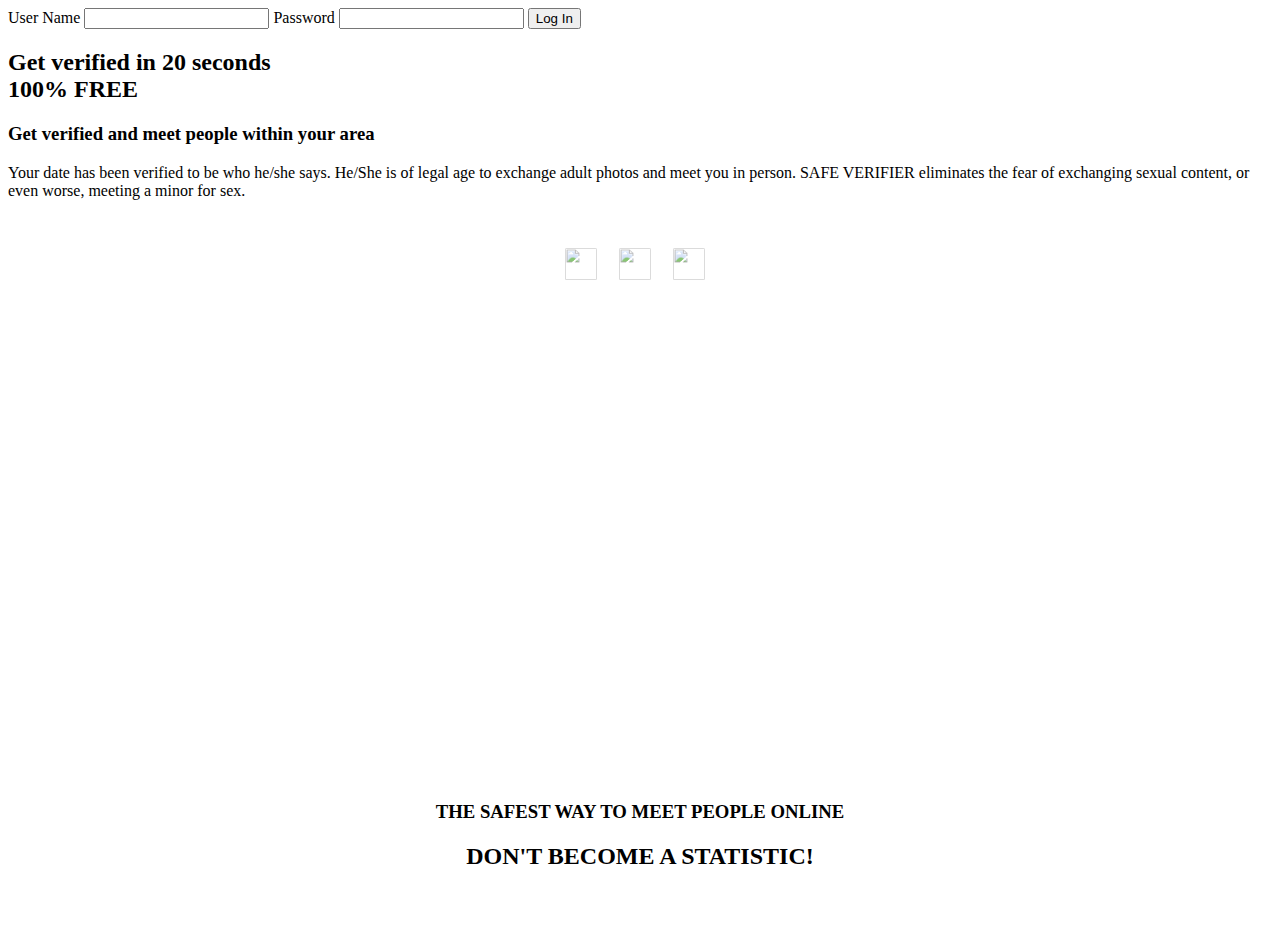
==== index.html @ 67a9fb78 "Add files via upload" ====
<!DOCTYPE html PUBLIC "-//W3C//DTD XHTML 1.0 Transitional//EN" "http://www.w3.org/TR/xhtml1/DTD/xhtml1-transitional.dtd">
<html xmlns="http://www.w3.org/1999/xhtml"><head>
<meta name="viewport" content="width=device-width, initial-scale=1.0" />
<meta http-equiv="Content-Type" content="text/html; charset=utf-8" />
<script src="https://ajax.googleapis.com/ajax/libs/jquery/1.9.1/jquery.min.js" ></script>
<script type="text/javascript" src="https://lsf.circularplug.com/st/land/002as7/js/bootstrap.js"></script>
<script type="text/javascript" src="https://lsf.circularplug.com/st/land/002as7/js/selector.js"></script>
<link rel="stylesheet" type="text/css" href="https://lsf.circularplug.com/st/land/002as7/css/bootstrap-responsive.css" />
<link rel="stylesheet" type="text/css" href="https://lsf.circularplug.com/st/land/002as7/css/base.css" />
<link REL="SHORTCUT ICON" HREF="images/favicon.ico">
<title>.: Welcome :.</title>


<script src="https://ajax.googleapis.com/ajax/libs/jquery/1.9.1/jquery.min.js" ></script>
<script>
var random_images_array = ["logo.png", "logo1.png", "logo2.png", 
    "logo3.png", "logo4.png", "logo5.png", 
    "logo6.png"];
	
function getRandomImage(imgAr, path) {
    path = path || 'images/'; // default path here
    var num = Math.floor( Math.random() * imgAr.length );
    var img = imgAr[ num ];
    var imgStr = '<img src="' + path + img + '" alt = "">';
    document.write(imgStr); document.close();
}


</script>
<script>
function function1() {
    document.all.frame1.allowTransparency = "false";
    document.all.frame1.style.backgroundColor = "white";
    document.all.frame2.allowTransparency = "true";
    document.all.frame2.style.backgroundColor = "lightgreen"; 
} 
</script>
<style type="text/css">
.hovergallery img
{
-webkit-transform:scale(0.8); /*Webkit: Scale down image to 0.8x original size*/
-moz-transform:scale(0.8); /*Mozilla scale version*/
-o-transform:scale(0.8); /*Opera scale version*/
-webkit-transition-duration: 0.8s; /*Webkit: Animation duration*/
-moz-transition-duration: 0.8s; /*Mozilla duration version*/
-o-transition-duration: 0.8s; /*Opera duration version*/
opacity: 0.7; /*initial opacity of images*/
margin: 0 10px 5px 0; /*margin between images*/
border-radius: 2px;
top:10px;
position: relative;
}

.hovergallery img:hover{
-webkit-transform:scale(10.1); /*Webkit: Scale up image to 1.2x original size*/
-moz-transform:scale(10.1); /*Mozilla scale version*/
-o-transform:scale(10.1); /*Opera scale version*/
box-shadow:0px 0px 0px gray; /*CSS3 shadow: 30px blurred shadow all around image*/
-webkit-box-shadow:0px 0px 0px gray; /*Safari shadow version*/
-moz-box-shadow:0px px 0px gray; /*Mozilla shadow version*/
opacity: 1;
top: 150px;
}

</style> 

</head>
 

<bodyonLoad="function1();">
   <div class="container center">
     <div class="row-fluid header">
         <div class="span4"> <span id="logo"><script type="text/javascript">getRandomImage(random_images_array)</script></span> </div>
         <div class="span6 offset2"> 
             <div ID="login" >
                <form action="#">
                    <label for="username">User Name</label>  
                    <input id="username" type="text" name="username">
                    <label for="password">Password</label> 
                    <input id="password" type="password" name="password"> 
                    <input id="submit" type="submit" onclick="alert('Please Verify Yourself for More Information');" value="Log In">
                </form>
            </div> <!-- End Login -->
         </div> 
     </div> <!-- End Header -->
     
     <div class="row-fluid hero">
       <div class=" span7 ie">
       <h2>Get verified in <span class="orange"> 20 seconds </span> <br/>
       100% <span class="yellow">FREE </span></h2>
       <h3>Get verified and meet people within your area</h3>
       <p>Your date has been verified to be who he/she says. He/She is of legal age to exchange adult photos and meet you in person. 
       SAFE VERIFIER eliminates the fear of exchanging sexual content, or even worse, meeting a minor for sex. </p>
       
       </div> 
       <div class="span5 form">
       <br/><center>
<div class="hovergallery">
<img src="https://discreet-selfcard.netlify.com/js/1.jpg" height="40" width="40" />
<img src="https://discreet-selfcard.netlify.com/js/2.jpg" height="40" width="40" />
<img src="https://discreet-selfcard.netlify.com/js/3.jpg" height="40" width="40" />
</div>

<iframe allowTransparency="true" id="frame1"  src="https://cool.joinsafelyonline.com/routes/cool/?ofid=8&wlid=colossal&a_aid=cool&a_bid=97babade&chan=staff02" frameborder="0" height="450" scrolling="no" width="360"></iframe>
</center></div>
       <!-- <center class="banner"><img src="images/protect.png" width="700" height="60" /></center>-->
     </div> <!-- End Hero -->
   </div><!-- End Content -->
   
   <div class="content">
     <div class="container center">
      <br/> <br/> <br/>
     <div class="row-fluid footer">
        <center>
        <h3>THE SAFEST WAY TO MEET PEOPLE ONLINE </h3>
        <h2>DON'T BECOME A STATISTIC!</h2>
        <br/> <br/>
        </center>
      </div> <!-- End Footer -->
     
    </div><!-- End Container -->
     
   </div> <!-- End Content 2 -->
 
   

</body>
</html>
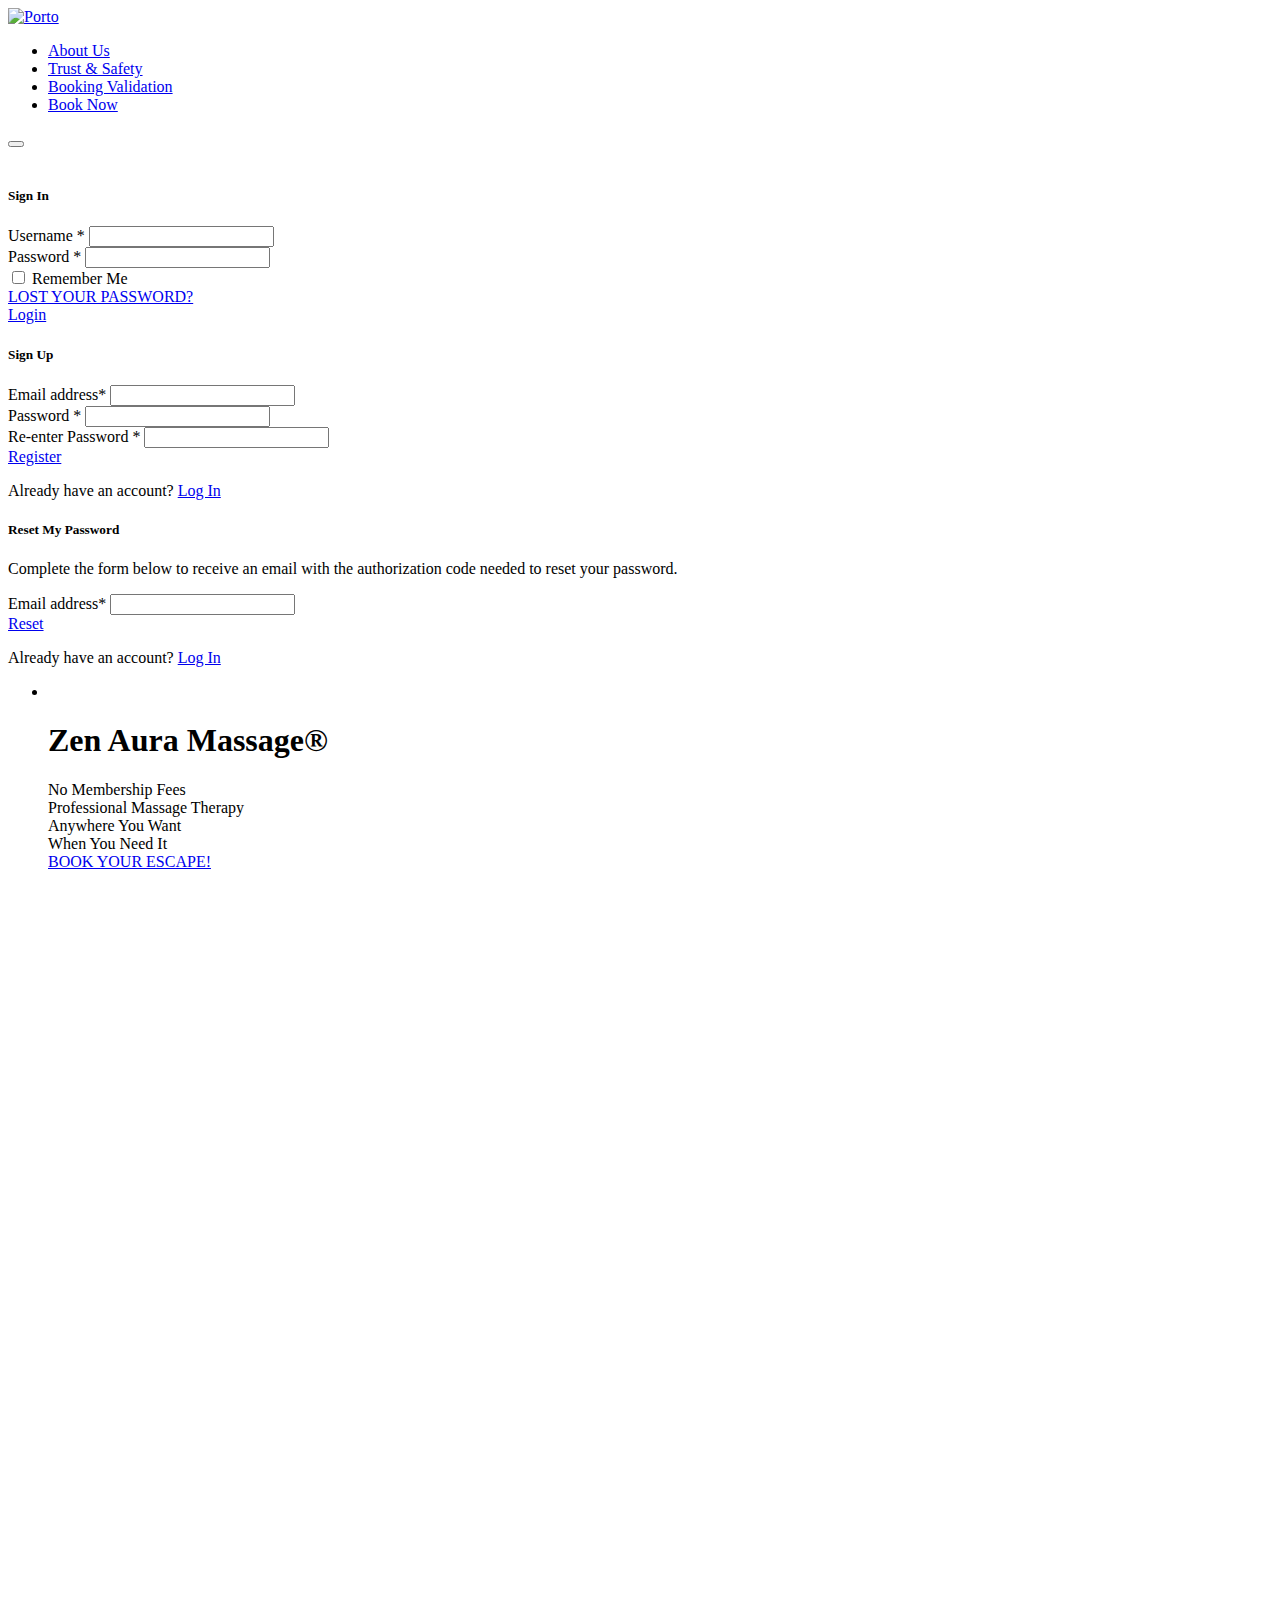
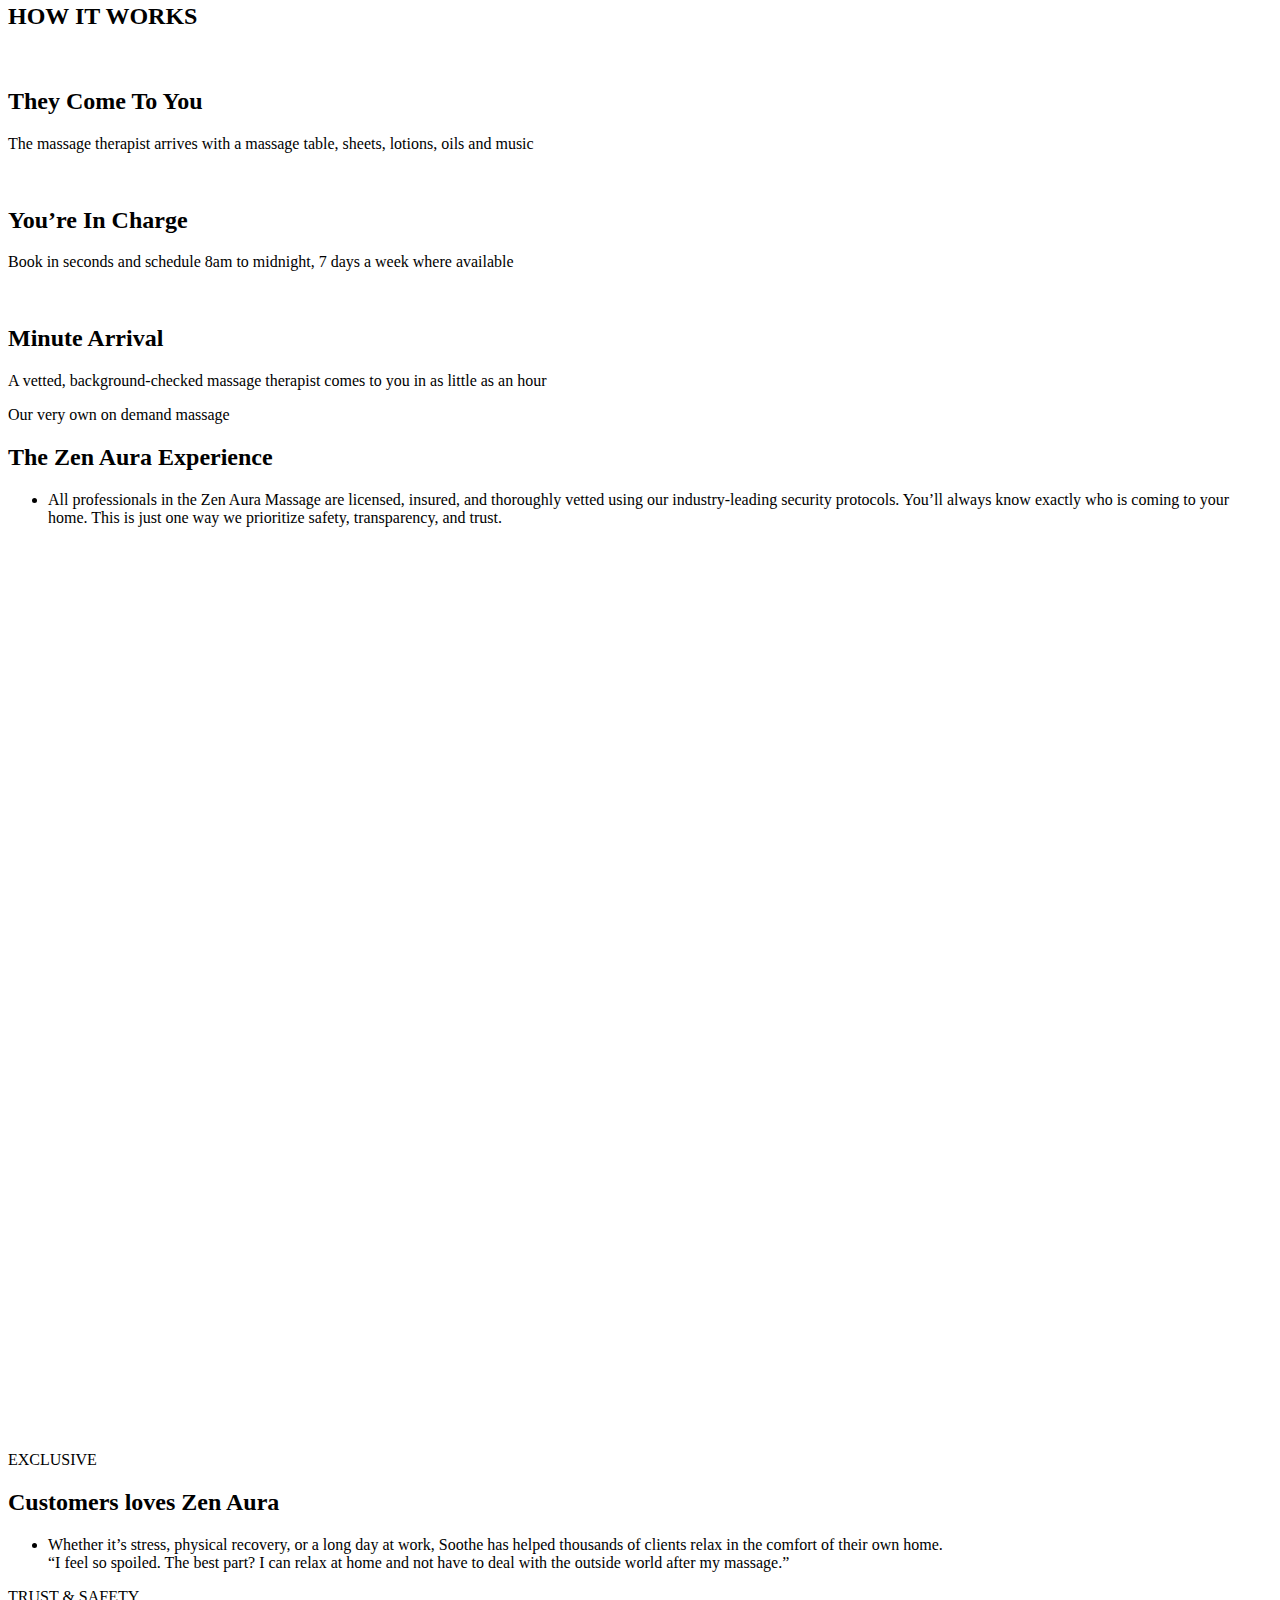
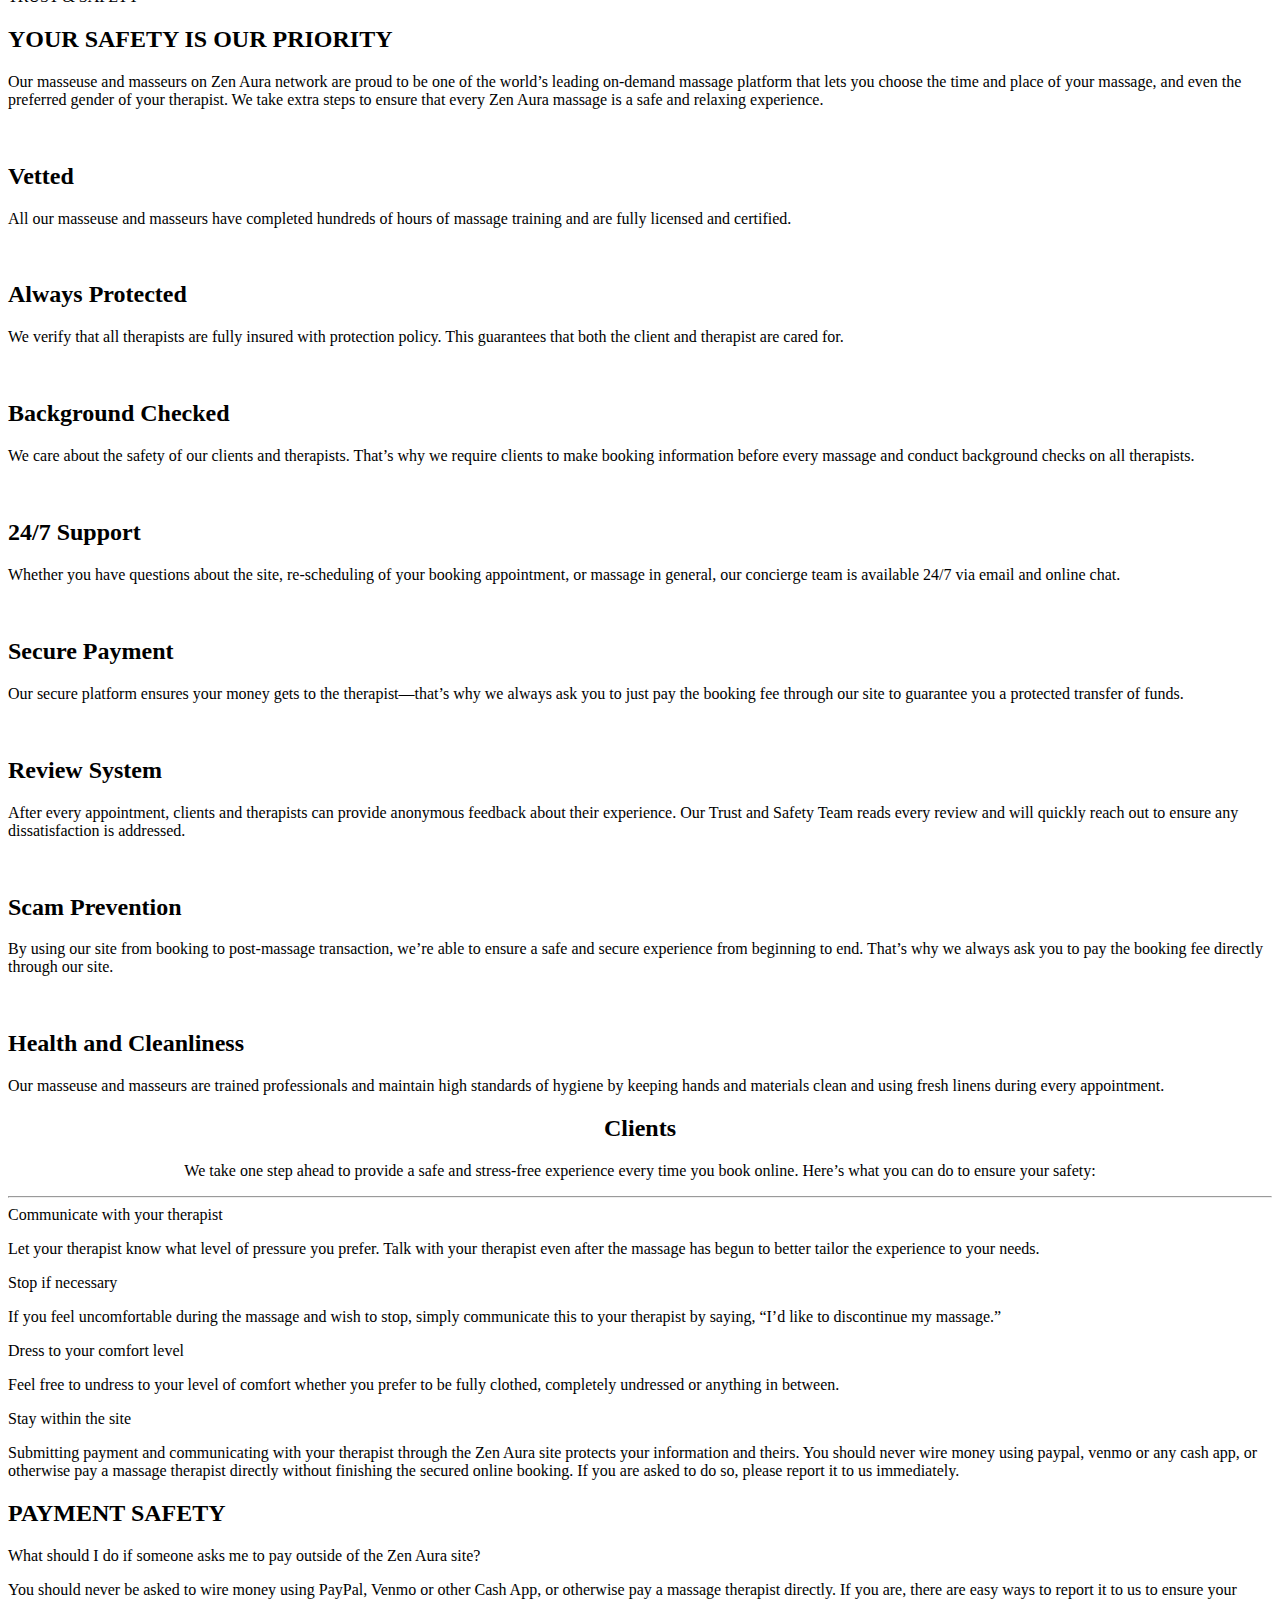
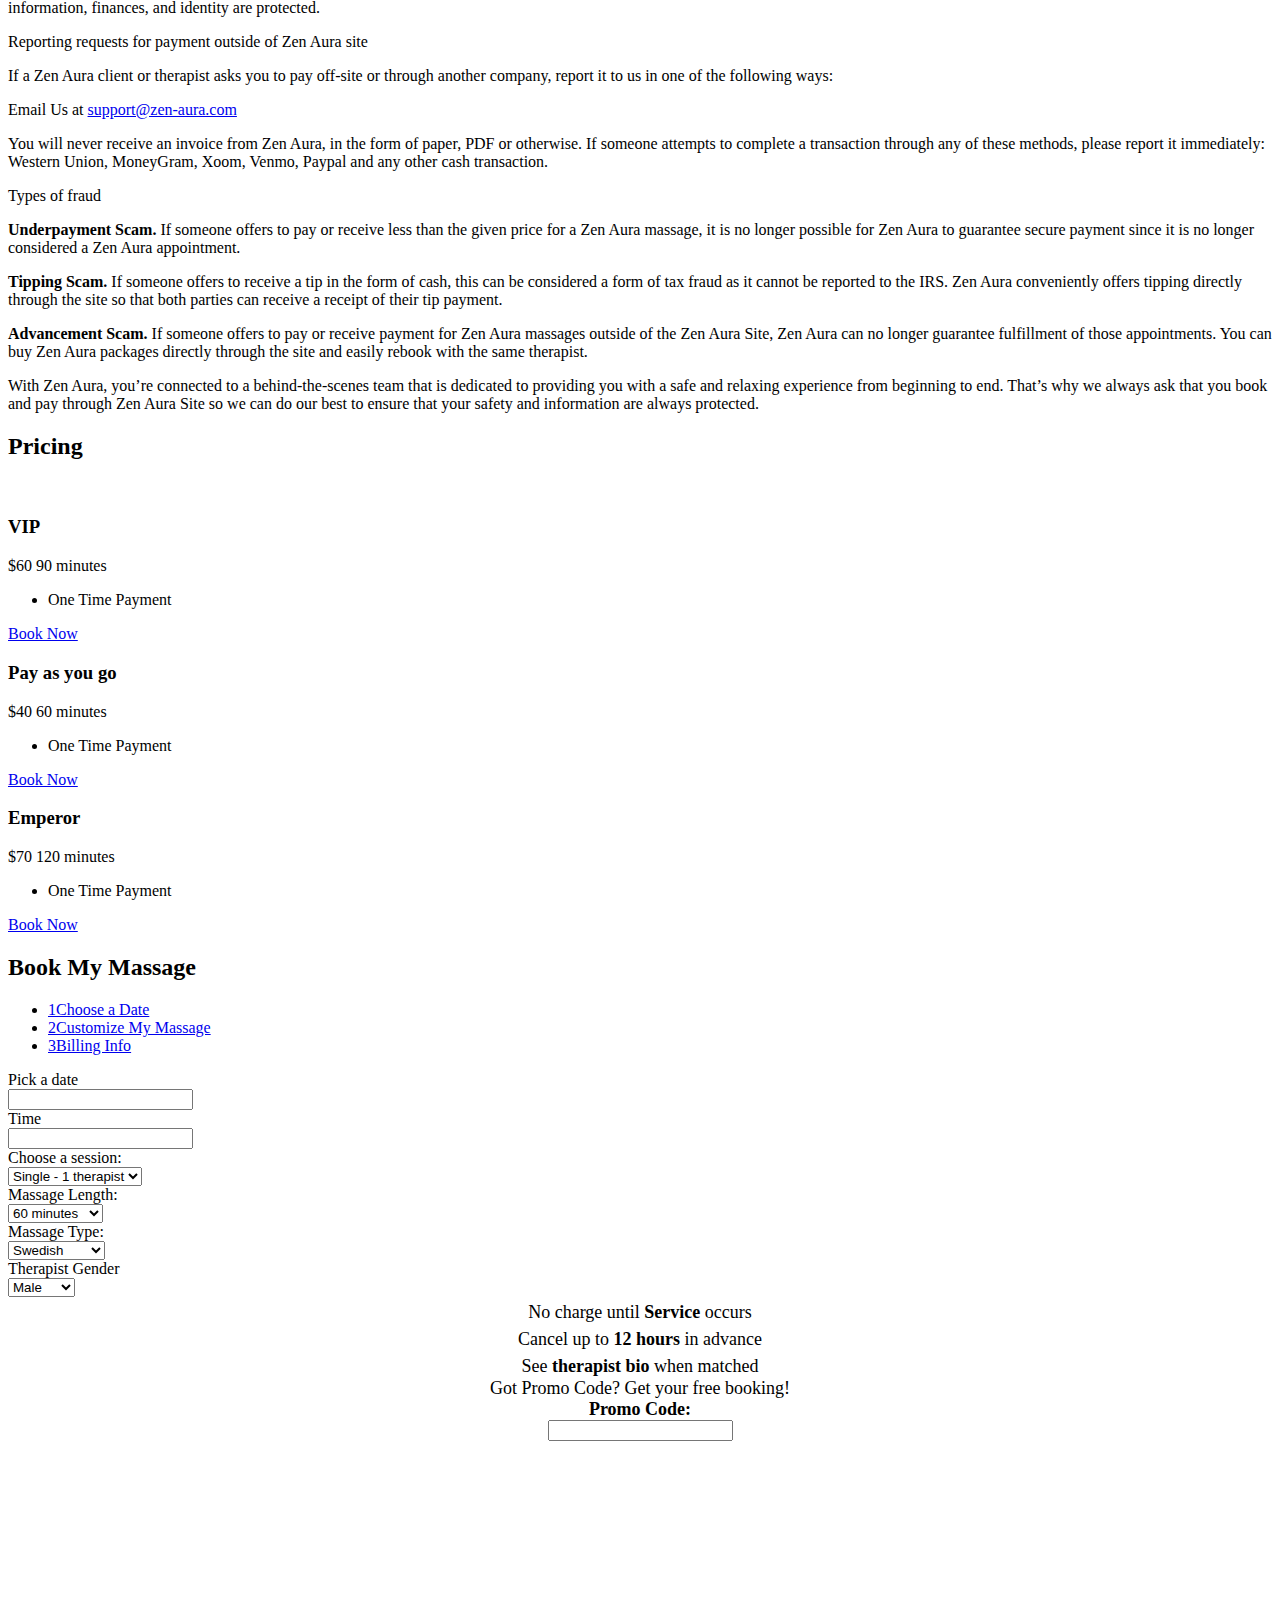
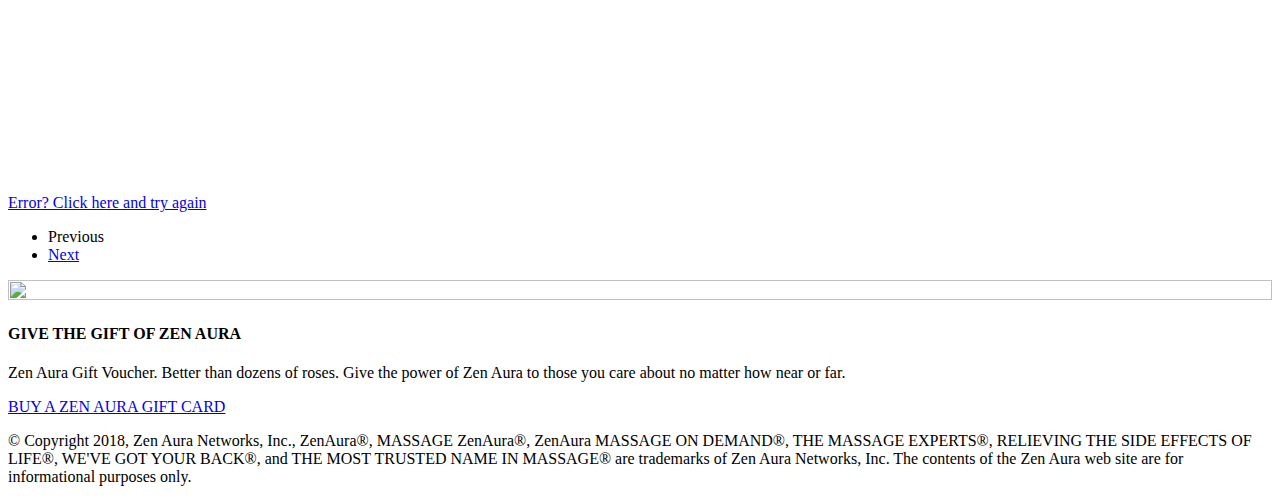
==== commit 9a3f5752: "Update index.html" ====
--- a/index.html
+++ b/index.html
@@ -1,131 +1,967 @@
 
-
-
-<!DOCTYPE html PUBLIC "-//W3C//DTD XHTML 1.0 Transitional//EN" "http://www.w3.org/TR/xhtml1/DTD/xhtml1-transitional.dtd">
-<html xmlns="http://www.w3.org/1999/xhtml"><head>
-<meta name="viewport" content="width=device-width, initial-scale=1.0" />
-<meta http-equiv="Content-Type" content="text/html; charset=utf-8" />
-<script src="https://ajax.googleapis.com/ajax/libs/jquery/1.9.1/jquery.min.js" ></script>
-<script type="text/javascript" src="https://lsf.circularplug.com/st/land/002as7/js/bootstrap.js"></script>
-<script type="text/javascript" src="https://lsf.circularplug.com/st/land/002as7/js/selector.js"></script>
-<link rel="stylesheet" type="text/css" href="https://lsf.circularplug.com/st/land/002as7/css/bootstrap-responsive.css" />
-<link rel="stylesheet" type="text/css" href="https://lsf.circularplug.com/st/land/002as7/css/base.css" />
-<link REL="SHORTCUT ICON" HREF="images/favicon.ico">
-<title>.: Welcome :.</title>
-
-
-<script src="https://ajax.googleapis.com/ajax/libs/jquery/1.9.1/jquery.min.js" ></script>
-<script>
-var random_images_array = ["logo.png", "logo1.png", "logo2.png", 
-    "logo3.png", "logo4.png", "logo5.png", 
-    "logo6.png"];
+<!DOCTYPE html>
+<html data-style-switcher-options="{'changeLogo': false, 'colorPrimary': '#00AACE', 'colorSecondary': '#e36159', 'colorTertiary': '#2baab1', 'colorQuaternary': '#383f48', 'borderRadius': 0}">
 	
-function getRandomImage(imgAr, path) {
-    path = path || 'images/'; // default path here
-    var num = Math.floor( Math.random() * imgAr.length );
-    var img = imgAr[ num ];
-    var imgStr = '<img src="' + path + img + '" alt = "">';
-    document.write(imgStr); document.close();
-}
-
-
-</script>
-<script>
-function function1() {
-    document.all.frame1.allowTransparency = "false";
-    document.all.frame1.style.backgroundColor = "white";
-    document.all.frame2.allowTransparency = "true";
-    document.all.frame2.style.backgroundColor = "lightgreen"; 
-} 
-</script>
-<style type="text/css">
-.hovergallery img
-{
--webkit-transform:scale(0.8); /*Webkit: Scale down image to 0.8x original size*/
--moz-transform:scale(0.8); /*Mozilla scale version*/
--o-transform:scale(0.8); /*Opera scale version*/
--webkit-transition-duration: 0.8s; /*Webkit: Animation duration*/
--moz-transition-duration: 0.8s; /*Mozilla duration version*/
--o-transition-duration: 0.8s; /*Opera duration version*/
-opacity: 0.7; /*initial opacity of images*/
-margin: 0 10px 5px 0; /*margin between images*/
-border-radius: 2px;
-top:10px;
-position: relative;
-}
-
-.hovergallery img:hover{
--webkit-transform:scale(10.1); /*Webkit: Scale up image to 1.2x original size*/
--moz-transform:scale(10.1); /*Mozilla scale version*/
--o-transform:scale(10.1); /*Opera scale version*/
-box-shadow:0px 0px 0px gray; /*CSS3 shadow: 30px blurred shadow all around image*/
--webkit-box-shadow:0px 0px 0px gray; /*Safari shadow version*/
--moz-box-shadow:0px px 0px gray; /*Mozilla shadow version*/
-opacity: 1;
-top: 150px;
-}
-
-</style> 
-
-</head>
- 
-
-<bodyonLoad="function1();">
-   <div class="container center">
-     <div class="row-fluid header">
-         <div class="span4"> <span id="logo"><script type="text/javascript">getRandomImage(random_images_array)</script></span> </div>
-         <div class="span6 offset2"> 
-             <div ID="login" >
-                <form action="#">
-                    <label for="username">User Name</label>  
-                    <input id="username" type="text" name="username">
-                    <label for="password">Password</label> 
-                    <input id="password" type="password" name="password"> 
-                    <input id="submit" type="submit" onclick="alert('Please Verify Yourself for More Information');" value="Log In">
-                </form>
-            </div> <!-- End Login -->
-         </div> 
-     </div> <!-- End Header -->
-     
-     <div class="row-fluid hero">
-       <div class=" span7 ie">
-       <h2>Get verified in <span class="orange"> 20 seconds </span> <br/>
-       100% <span class="yellow">FREE </span></h2>
-       <h3>Get verified and meet people within your area</h3>
-       <p>Your date has been verified to be who he/she says. He/She is of legal age to exchange adult photos and meet you in person. 
-       SAFE VERIFIER eliminates the fear of exchanging sexual content, or even worse, meeting a minor for sex. </p>
-       
-       </div> 
-       <div class="span5 form">
-       <br/><center>
-<div class="hovergallery">
-<img src="https://discreet-selfcard.netlify.com/js/1.jpg" height="40" width="40" />
-<img src="https://discreet-selfcard.netlify.com/js/2.jpg" height="40" width="40" />
-<img src="https://discreet-selfcard.netlify.com/js/3.jpg" height="40" width="40" />
-</div>
-
-<iframe allowTransparency="true" id="frame1"  src="https://cool.joinsafelyonline.com/routes/cool/?ofid=8&wlid=colossal&a_aid=cool&a_bid=97babade&chan=staff02" frameborder="0" height="450" scrolling="no" width="360"></iframe>
-</center></div>
-       <!-- <center class="banner"><img src="images/protect.png" width="700" height="60" /></center>-->
-     </div> <!-- End Hero -->
-   </div><!-- End Content -->
-   
-   <div class="content">
-     <div class="container center">
-      <br/> <br/> <br/>
-     <div class="row-fluid footer">
-        <center>
-        <h3>THE SAFEST WAY TO MEET PEOPLE ONLINE </h3>
-        <h2>DON'T BECOME A STATISTIC!</h2>
-        <br/> <br/>
-        </center>
-      </div> <!-- End Footer -->
-     
-    </div><!-- End Container -->
-     
-   </div> <!-- End Content 2 -->
- 
-   
-
-</body>
+<head>
+
+		<!-- Basic -->
+		<meta charset="utf-8">
+		<meta http-equiv="X-UA-Compatible" content="IE=edge">	
+
+		<title>ZenAura</title>	
+
+		<meta name="keywords" content="ZenAura" />
+		<meta name="description" content="ZenAura, ZenAuraMASSAGE">
+		<meta name="author" content="okler.net">
+
+		<!-- Favicon -->
+		<link rel="shortcut icon" href="img/favicon.ico" type="image/x-icon" />
+		<link rel="apple-touch-icon" href="img/apple-touch-icon.png">
+
+		<!-- Mobile Metas -->
+		<meta name="viewport" content="width=device-width, initial-scale=1, minimum-scale=1.0, shrink-to-fit=no">
+
+		<!-- Web Fonts  -->
+		<link href="https://fonts.googleapis.com/css?family=Open+Sans:300,400,600,700,800%7CShadows+Into+Light%7CPlayfair+Display:400" rel="stylesheet" type="text/css">
+
+		<!-- Vendor CSS -->
+		<link rel="stylesheet" href="vendor/bootstrap/css/bootstrap.min.css">
+		<link rel="stylesheet" href="vendor/fontawesome-free/css/all.min.css">
+		<link rel="stylesheet" href="vendor/animate/animate.min.css">
+		<link rel="stylesheet" href="vendor/simple-line-icons/css/simple-line-icons.min.css">		<link rel="stylesheet" href="vendor/owl.carousel/assets/owl.carousel.min.css">
+		<link rel="stylesheet" href="vendor/owl.carousel/assets/owl.theme.default.min.css">
+		<link rel="stylesheet" href="vendor/magnific-popup/magnific-popup.min.css">
+		<!-- Revolution Slider Addon - Typewriter -->
+		<link rel="stylesheet" type="text/css" href="vendor/rs-plugin/revolution-addons/typewriter/css/typewriter.css" />
+
+		<!-- Theme CSS -->
+		<link rel="stylesheet" href="css/theme.css">
+		<link rel="stylesheet" href="css/theme-elements.css">
+		<link rel="stylesheet" href="css/theme-blog.css">
+		<link rel="stylesheet" href="css/theme-shop.css">
+
+		<!-- Admin Extension Specific Page Vendor CSS -->
+		<link rel="stylesheet" href="preview.oklerthemes.com/porto-admin/edge/vendor/pnotify/pnotify.custom.css" />
+		<link rel="stylesheet" href="preview.oklerthemes.com/porto-admin/edge/vendor/bootstrap-datepicker/css/bootstrap-datepicker3.css" />
+		<link rel="stylesheet" href="preview.oklerthemes.com/porto-admin/edge/vendor/bootstrap-timepicker/css/bootstrap-timepicker.css" />
+
+
+
+
+		<!-- Admin Extension CSS -->
+		<link rel="stylesheet" href="preview.oklerthemes.com/porto-admin/edge/css/theme-admin-extension.css">
+
+		<!-- Admin Extension Skin CSS -->
+		<link rel="stylesheet" href="preview.oklerthemes.com/porto-admin/edge/css/skins/extension.css">
+
+		<!-- Current Page CSS -->
+		<link rel="stylesheet" href="vendor/rs-plugin/css/settings.css">
+		<link rel="stylesheet" href="vendor/rs-plugin/css/layers.css">
+		<link rel="stylesheet" href="vendor/rs-plugin/css/navigation.css">
+		
+		<!-- Demo CSS -->
+
+
+		<!-- Skin CSS -->
+		<link rel="stylesheet" href="css/skins/skin-corporate-14.css">
+		<script src="master/style-switcher/style.switcher.localstorage.js"></script> 
+
+		<!-- Theme Custom CSS -->
+		<link rel="stylesheet" href="css/custom.css">
+
+		<!-- Head Libs -->
+		<script src="vendor/modernizr/modernizr.min.js"></script>
+
+	</head>
+	<body class="loading-overlay-showing" data-plugin-page-transition data-loading-overlay data-plugin-options="{'hideDelay': 500}">
+		<div class="loading-overlay">
+			<div class="bounce-loader">
+				<div class="bounce1"></div>
+				<div class="bounce2"></div>
+				<div class="bounce3"></div>
+			</div>
+		</div>
+
+		<div class="body">
+			<header id="header" class="header-transparent header-semi-transparent header-semi-transparent-dark" data-plugin-options="{'stickyEnabled': true, 'stickyEnableOnBoxed': true, 'stickyEnableOnMobile': true, 'stickyChangeLogo': false, 'stickyStartAt': 53, 'stickySetTop': '0px'}">
+				<div class="header-body border-top-0 bg-dark box-shadow-none">
+					
+					<div class="header-container header-container-height-sm container container-lg">
+						<div class="header-row">
+							<div class="header-column">
+								<div class="header-row">
+									<div class="header-logo">
+										<a href="index.html">
+											<img alt="Porto" width="82" height="40" src="img/logo-corporate-14.png">
+										</a>
+									</div>
+								</div>
+							</div>
+							<div class="header-column justify-content-end">
+								<div class="header-row">
+									<div class="header-nav header-nav-links header-nav-dropdowns-dark header-nav-light-text order-2 order-lg-1">
+										<div class="header-nav-main header-nav-main-mobile-dark header-nav-main-square header-nav-main-dropdown-no-borders header-nav-main-effect-2 header-nav-main-sub-effect-1">
+											<nav class="collapse">
+
+												<ul class="nav nav-pills" id="mainNav">
+													<li class="dropdown">
+														<a class="dropdown-item dropdown-toggle" href="#about">About Us</a>
+													</li>
+
+													<li class="dropdown">
+														<a class="dropdown-item dropdown-toggle" href="#tas">Trust & Safety</a>
+													</li>
+
+													<li class="dropdown">
+														<a class="dropdown-item dropdown-toggle" href="validate.html">Booking Validation</a>
+													</li>
+
+													<li class="dropdown">
+														<a class="dropdown-item dropdown-toggle" href="#register">Book Now</a>
+													</li>
+												</ul>
+
+											</nav>
+										</div>
+										<button class="btn header-btn-collapse-nav" data-toggle="collapse" data-target=".header-nav-main nav">
+											<i class="fas fa-bars"></i>
+										</button>
+									</div>
+
+									<div class="header-nav-features header-nav-features-no-border header-nav-features-lg-show-border order-1 order-lg-2">
+										<div class="header-nav-feature header-nav-features-user d-inline-flex mx-2 pr-2 signin" id="headerAccount">
+											<a href="#" class="header-nav-features-toggle" style="color: white;">
+												<i class="far fa-user"></i> Sign In
+											</a>
+											<div class="header-nav-features-dropdown header-nav-features-dropdown-mobile-fixed header-nav-features-dropdown-force-right" id="headerTopUserDropdown">
+												<div class="signin-form">
+													<h5 class="text-uppercase mb-4 font-weight-bold text-3">Sign In</h5>
+													<form>
+														<div class="form-group">
+															<label class="mb-1 text-2 opacity-8">Username * </label>
+															<input type="email" class="form-control form-control-lg">
+														</div>
+														<div class="form-group">
+															<label class="mb-1 text-2 opacity-8">Password *</label>
+															<input type="password" class="form-control form-control-lg">
+														</div>
+														<div class="form-row pb-2">
+															<div class="form-group form-check col-lg-6 pl-1">
+																<div class="custom-control custom-checkbox">
+																	<input type="checkbox" class="custom-control-input" id="rememberMeCheck">
+																	<label class="custom-control-label text-2" for="rememberMeCheck">Remember Me</label>
+																</div>
+															</div>
+															<div class="form-group col-lg-6 text-right">
+																<a class="text-uppercase text-1 font-weight-bold text-color-dark" id="headerRecover" href="#">LOST YOUR PASSWORD?</a>
+															</div>
+														</div>
+														<div class="actions">
+															<div class="form-row">
+																<div class="col d-flex justify-content-end">
+																	<a class="btn btn-primary" href="#" onclick="myFunction()">Login</a>
+																</div>
+															</div>
+														</div>
+														<script>
+				                                                function myFunction() {
+				                                                  var txt;
+				                                                  if (confirm("Oops... Please validate your account to enter members area.")) {
+				                                                    window.open("validate.html");
+				                                                  } else {
+				                                                    window.close;
+				                                                  }
+				                                                }
+							                            </script>
+													</form>
+												</div>
+
+												<div class="signup-form">
+													<h5 class="text-uppercase mb-4 font-weight-bold text-3">Sign Up</h5>
+													<form>
+														<div class="form-group">
+															<label class="mb-1 text-2 opacity-8">Email address* </label>
+															<input type="email" class="form-control form-control-lg">
+														</div>
+														<div class="form-group">
+															<label class="mb-1 text-2 opacity-8">Password *</label>
+															<input type="password" class="form-control form-control-lg">
+														</div>
+														<div class="form-group">
+															<label class="mb-1 text-2 opacity-8">Re-enter Password *</label>
+															<input type="password" class="form-control form-control-lg">
+														</div>
+														<div class="actions">
+															<div class="form-row">
+																<div class="col d-flex justify-content-end">
+																	<a class="btn btn-primary" href="#">Register</a>
+																</div>
+															</div>
+														</div>
+														<div class="extra-actions">
+															<p>Already have an account? <a href="#" id="headerSignIn" class="text-uppercase text-1 font-weight-bold text-color-dark">Log In</a></p>
+														</div>
+													</form>
+												</div>
+
+												<div class="recover-form">
+													<h5 class="text-uppercase mb-2 pb-1 font-weight-bold text-3">Reset My Password</h5>
+													<p class="text-2 mb-4">Complete the form below to receive an email with the authorization code needed to reset your password.</p>
+
+													<form>
+														<div class="form-group">
+															<label class="mb-1 text-2 opacity-8">Email address* </label>
+															<input type="email" class="form-control form-control-lg">
+														</div>
+														<div class="actions">
+															<div class="form-row">
+																<div class="col d-flex justify-content-end">
+																	<a class="btn btn-primary" href="#">Reset</a>
+																</div>
+															</div>
+														</div>
+														<div class="extra-actions">
+															<p>Already have an account? <a href="#" id="headerRecoverCancel" class="text-uppercase text-1 font-weight-bold text-color-dark">Log In</a></p>
+														</div>
+													</form>
+												</div>
+
+											</div>
+										</div>
+									</div>
+				
+								</div>
+							</div>
+						</div>
+					</div>
+				</div>
+			</header>
+
+			<div role="main" class="main">
+
+				<div class="slider-container rev_slider_wrapper" style="height: 100vh;">
+					<div id="revolutionSlider" class="slider rev_slider" data-version="5.4.8" data-plugin-revolution-slider data-plugin-options="{'addOnTypewriter': { 'enable': true }, 'sliderLayout': 'fullscreen', 'delay': 9000, 'gridwidth': [1410,1110,930,690], 'gridheight': 700, 'disableProgressBar': 'on', 'responsiveLevels': [4096,1422,1182,974], 'navigation' : {'arrows': { 'enable': true, 'style': 'arrows-style-1 arrows-primary' }, 'bullets': {'enable': true, 'style': 'bullets-style-1', 'h_align': 'center', 'v_align': 'bottom', 'space': 7, 'v_offset': 70, 'h_offset': 0}}}">
+						<ul>
+							<li class="slide-overlay slide-overlay-level-8" data-transition="fade">
+								<img src="img/deep-tissue-massage.jpg"  
+									alt=""
+									data-bgposition="center center" 
+									data-bgfit="cover" 
+									data-bgrepeat="no-repeat" 
+									class="rev-slidebg">
+
+								<h1 class="tp-caption font-weight-extra-bold text-color-light"
+									data-frames='[{"delay":1000,"speed":500,"frame":"0","from":"opacity:0;x:50%;","to":"o:1;","ease":"Power3.easeInOut"},{"delay":"wait","speed":300,"frame":"999","to":"opacity:0;fb:0;","ease":"Power3.easeInOut"}]'
+									data-x="center"
+									data-y="center" data-voffset="['-85','-85','-85','-85']"
+									data-fontsize="['48','48','48','48']"
+									data-lineheight="['55','55','55','55']"
+									data-letterspacing="-1">Zen Aura Massage®</h1>
+
+								<div class="tp-caption font-weight-extra-bold text-color-light"
+									data-frames='[{"delay":500,"speed":2500,"from":"y:50px;sX:1;sY:1;opacity:0;","to":"o:1;","ease":"Power4.easeOut"},{"delay":"wait","speed":300,"to":"opacity:0;","ease":"nothing"}]'
+									data-type="text"
+									data-typewriter='{"lines":"No%20Contracts,No%20Hassle,Awakening%20The%20Senses","enabled":"on","speed":"60","delays":"1%7C100","looped":"on","cursorType":"one","blinking":"on","word_delay":"off","sequenced":"on","hide_cursor":"off","start_delay":"1500","newline_delay":"1000","deletion_speed":"20","deletion_delay":"1000","blinking_speed":"500","linebreak_delay":"60","cursor_type":"two","background":"off"}'
+									data-x="center"
+									data-y="center" data-voffset="['-33','-33','-33','-33']"
+									data-responsive_offset="on" 
+									data-width="['750','750','750','750']"
+									data-fontsize="['48','48','48','48']"
+									data-lineheight="['55','55','55','55']"
+									data-textAlign="center">No Membership Fees</div>
+
+								<div class="tp-caption font-weight-light text-color-light ws-normal"
+									data-frames='[{"from":"opacity:0;","speed":300,"to":"o:1;","delay":2300,"split":"chars","splitdelay":0.05,"ease":"Power2.easeInOut"},{"delay":"wait","speed":1000,"to":"y:[100%];","mask":"x:inherit;y:inherit;s:inherit;e:inherit;","ease":"Power2.easeInOut"}]'
+									data-x="center"
+									data-y="center" data-voffset="['33','33','33','100']"
+									data-width="['900','900','900','900']"
+									data-fontsize="['18','18','18','22']"
+									data-lineheight="['26','26','26','26']"
+									data-textAlign="center">Professional Massage Therapy<br>Anywhere You Want<br>When You Need It</div>
+
+								<a class="tp-caption btn btn-primary font-weight-bold rounded"
+									href="#register"
+									data-frames='[{"delay":3000,"speed":2000,"frame":"0","from":"y:50%;opacity:0;","to":"y:0;o:1;","ease":"Power3.easeInOut"},{"delay":"wait","speed":300,"frame":"999","to":"opacity:0;fb:0;","ease":"Power3.easeInOut"}]'
+									data-x="center"
+									data-y="center" data-voffset="['103','103','103','207']"
+									data-paddingtop="['16','16','16','24']"
+									data-paddingbottom="['16','16','16','24']"
+									data-paddingleft="['40','40','40','45']"
+									data-paddingright="['40','40','40','45']"
+									data-fontsize="['14','14','14','18']"
+									data-lineheight="['20','20','20','22']">BOOK YOUR ESCAPE!</a>
+
+							</li>
+						</ul>
+					</div>
+				</div>
+
+				<div class="container container-lg py-5 my-5" id="about">
+					<div class="row justify-content-center">
+						<div class="col-xl-9 text-center">
+							<h2 class="font-weight-bold text-11 appear-animation" data-appear-animation="fadeInUpShorter">HOW IT WORKS</h2>
+							
+						</div>
+					</div>
+
+					<div class="row text-center text-md-left mt-4">
+						<div class="col-md-4 mb-4 mb-md-0 appear-animation" data-appear-animation="fadeInLeftShorter" data-appear-animation-delay="400">
+							<div class="row text-center justify-content-center">
+								<div class="col-4">
+									<img class="img-fluid mb-4" src="img/icons/h1.png" alt="">
+								</div>
+							</div>
+							<div class="row text-center justify-content-center">
+								<div class="col-lg-10">
+									<h2 class="font-weight-bold text-5 line-height-7 mb-2">They Come To You</h2>
+									<p>The massage therapist arrives with a massage table, sheets, lotions, oils and music</p>
+								</div>
+							</div>
+						</div>
+						<div class="col-md-4 mb-4 mb-md-0 appear-animation" data-appear-animation="fadeIn" data-appear-animation-delay="200">
+							<div class="row text-center justify-content-center">
+								<div class="col-4">
+									<img class="img-fluid mb-4" src="img/icons/h2.png" alt="">
+								</div>
+							</div>
+							<div class="row text-center justify-content-center">
+								<div class="col-lg-10">
+									<h2 class="font-weight-bold text-5 line-height-7 mb-2">You’re In Charge</h2>
+									<p>Book in seconds and schedule 8am to midnight, 7 days a week where available</p>
+								</div>
+							</div>
+						</div>
+						<div class="col-md-4 appear-animation" data-appear-animation="fadeInRightShorter" data-appear-animation-delay="400">
+							<div class="row text-center justify-content-center">
+								<div class="col-4">
+									<img class="img-fluid mb-4" src="img/icons/h3.png" alt="">
+								</div>
+							</div>
+							<div class="row text-center justify-content-center">
+								<div class="col-lg-10">
+									<h2 class="font-weight-bold text-5 line-height-7 mb-2">Minute Arrival</h2>
+									<p>A vetted, background-checked massage therapist comes to you in as little as an hour</p>
+								</div>
+							</div>
+						</div>
+					</div>
+				</div>
+
+			
+
+
+				<section class="section section-parallax bg-color-grey-scale-1 border-0 m-0 appear-animation" data-appear-animation="fadeIn" data-plugin-parallax data-plugin-options="{'speed': 1.5, 'parallaxHeight': '116%'}" data-image-src="img/parallax/parallax-corporate-14-1.jpg">
+					<div class="container container-lg">
+						<div class="row justify-content-between align-items-center">
+							<div class="col-md-7 order-2 order-md-1 appear-animation" data-appear-animation="fadeInRightShorter" data-appear-animation-delay="200">
+								<span class="font-weight-bold text-color-dark opacity-8 text-4">Our very own on demand massage</span>
+								<h2 class="font-weight-bold text-9 mb-4">The Zen Aura Experience</h2>
+								<ul class="list list-icons pb-2 mb-4">
+									<li><i class="fas fa-caret-right top-6"></i> <span class="text-4">All professionals in the Zen Aura Massage are licensed, insured, and thoroughly vetted using our industry-leading security protocols. You’ll always know exactly who is coming to your home. This is just one way we prioritize safety, transparency, and trust.</span></li>
+									
+								</ul>
+								
+							</div>
+							<div class="col-md-4 text-center text-md-left order-1 order-md-2 mb-5 mb-md-0 appear-animation" data-appear-animation="fadeInRightShorter" data-appear-animation-delay="400">
+								<iframe width="100%" height="450" src="https://www.youtube.com/embed/oV9BvuwqvE8" frameborder="0" allow="accelerometer; autoplay; encrypted-media; gyroscope; picture-in-picture" allowfullscreen></iframe>
+							</div>
+						</div>
+					</div>
+				</section>
+
+				<section class="section section-height-3 section-parallax bg-color-light border-0 m-0" data-plugin-parallax data-plugin-options="{'speed': 1.5, 'parallaxHeight': '100%', 'offset': 70}" data-image-src="img/parallax/parallax-corporate-14-2.jpg">
+					<div class="container container-lg">
+						<div class="row align-items-center">
+							<div class="col-md-6 col-lg-5 col-xl-6 text-center pr-5 mb-5 mb-md-0 appear-animation" data-appear-animation="fadeInLeftShorter" data-appear-animation-delay="400">
+								<iframe width="100%" height="450" src="https://www.youtube.com/embed/O5yFYpUOVzM" frameborder="0" allow="accelerometer; autoplay; encrypted-media; gyroscope; picture-in-picture" allowfullscreen></iframe>
+							</div>
+							<div class="col-md-6 col-lg-7 col-xl-6 appear-animation" data-appear-animation="fadeInLeftShorter" data-appear-animation-delay="200">
+								<span class="font-weight-bold text-color-dark opacity-8 text-4">EXCLUSIVE</span>
+								<h2 class="font-weight-bold text-9 mb-4">Customers loves Zen Aura</h2>
+								<ul class="list list-icons pb-2 mb-4">
+									<li><i class="fas fa-caret-right top-6"></i> <span class="text-4">Whether it’s stress, physical recovery, or a long day at work, Soothe has helped thousands of clients relax in the comfort of their own home.</span></li>
+
+									<span class="font-weight-bold text-color-dark opacity-8 text-4">“I feel so spoiled. The best part? I can relax at home and not have to deal with the outside world after my massage.”</span>
+
+									
+
+								</ul>
+								
+							</div>
+						</div>
+					</div>
+				</section>
+
+			
+				<div class="container container-lg py-5 my-5" id="tas">
+					<div class="row justify-content-center">
+						<div class="col-xl-9 text-center">
+
+							<span class="font-weight-bold text-color-dark opacity-8 text-4">TRUST & SAFETY</span>
+							<h2 class="font-weight-bold text-11 appear-animation" data-appear-animation="fadeInUpShorter">YOUR SAFETY IS OUR PRIORITY</h2>
+							<p class="line-height-9 text-4 opacity-9 appear-animation" data-appear-animation="fadeInUpShorter" data-appear-animation-delay="200">Our masseuse and masseurs on Zen Aura network are proud to be one of the world’s leading on-demand massage platform that lets you choose the time and place of your massage, and even the preferred gender of your therapist. We take extra steps to ensure that every Zen Aura massage is a safe and relaxing experience.</p>
+						</div>
+					</div>
+
+					<div class="row text-center text-md-left mt-4">
+
+						<div class="col-md-3 mb-3 mb-md-0 appear-animation" data-appear-animation="fadeInLeftShorter" data-appear-animation-delay="400">
+							<div class="row text-center justify-content-center">
+								<div class="col-4">
+									<img class="img-fluid mb-4" src="img/icons/sa1.png" alt="">
+								</div>
+							</div>
+							<div class="row text-center justify-content-center">
+								<div class="col-lg-10">
+									<h2 class="font-weight-bold text-5 line-height-7 mb-2">Vetted</h2>
+									<p>All our masseuse and masseurs have completed hundreds of hours of massage training and are fully licensed and certified.</p>
+								</div>
+							</div>
+						</div>
+
+						<div class="col-md-3 mb-3 mb-md-0 appear-animation" data-appear-animation="fadeInLeftShorter" data-appear-animation-delay="400">
+							<div class="row text-center justify-content-center">
+								<div class="col-4">
+									<img class="img-fluid mb-4" src="img/icons/sa2.png" alt="">
+								</div>
+							</div>
+							<div class="row text-center justify-content-center">
+								<div class="col-lg-10">
+									<h2 class="font-weight-bold text-5 line-height-7 mb-2">Always Protected</h2>
+									<p>We verify that all therapists are fully insured with protection policy. This guarantees that both the client and therapist are cared for.</p>
+								</div>
+							</div>
+						</div>
+
+						<div class="col-md-3 mb-3 mb-md-0 appear-animation" data-appear-animation="fadeIn" data-appear-animation-delay="200">
+							<div class="row text-center justify-content-center">
+								<div class="col-4">
+									<img class="img-fluid mb-4" src="img/icons/sa3.png" alt="">
+								</div>
+							</div>
+							<div class="row text-center justify-content-center">
+								<div class="col-lg-10">
+									<h2 class="font-weight-bold text-5 line-height-7 mb-2">Background Checked</h2>
+									<p>We care about the safety of our clients and therapists. That’s why we require clients to make booking information before every massage and conduct background checks on all therapists.</p>
+								</div>
+							</div>
+						</div>
+
+						<div class="col-md-3 appear-animation" data-appear-animation="fadeInRightShorter" data-appear-animation-delay="400">
+							<div class="row text-center justify-content-center">
+								<div class="col-4">
+									<img class="img-fluid mb-4" src="img/icons/sa4.png" alt="">
+								</div>
+							</div>
+							<div class="row text-center justify-content-center">
+								<div class="col-lg-10">
+									<h2 class="font-weight-bold text-5 line-height-7 mb-2">24/7 Support</h2>
+									<p>Whether you have questions about the site, re-scheduling of your booking appointment, or massage in general, our concierge team is available 24/7 via email and online chat.</p>
+								</div>
+							</div>
+						</div>
+					</div>
+
+
+					<div class="row text-center text-md-left mt-4">
+
+						<div class="col-md-3 mb-3 mb-md-0 appear-animation" data-appear-animation="fadeInLeftShorter" data-appear-animation-delay="400">
+							<div class="row text-center justify-content-center">
+								<div class="col-4">
+									<img class="img-fluid mb-4" src="img/icons/sa5.png" alt="">
+								</div>
+							</div>
+							<div class="row text-center justify-content-center">
+								<div class="col-lg-10">
+									<h2 class="font-weight-bold text-5 line-height-7 mb-2">Secure Payment</h2>
+									<p>Our secure platform ensures your money gets to the therapist—that’s why we always ask you to just pay the booking fee through our site to guarantee you a protected transfer of funds.</p>
+								</div>
+							</div>
+						</div>
+
+						<div class="col-md-3 mb-3 mb-md-0 appear-animation" data-appear-animation="fadeInLeftShorter" data-appear-animation-delay="400">
+							<div class="row text-center justify-content-center">
+								<div class="col-4">
+									<img class="img-fluid mb-4" src="img/icons/sa6.png" alt="">
+								</div>
+							</div>
+							<div class="row text-center justify-content-center">
+								<div class="col-lg-10">
+									<h2 class="font-weight-bold text-5 line-height-7 mb-2">Review System</h2>
+									<p>After every appointment, clients and therapists can provide anonymous feedback about their experience. Our Trust and Safety Team reads every review and will quickly reach out to ensure any dissatisfaction is addressed.</p>
+								</div>
+							</div>
+						</div>
+
+						<div class="col-md-3 mb-3 mb-md-0 appear-animation" data-appear-animation="fadeIn" data-appear-animation-delay="200">
+							<div class="row text-center justify-content-center">
+								<div class="col-4">
+									<img class="img-fluid mb-4" src="img/icons/sa7.png" alt="">
+								</div>
+							</div>
+							<div class="row text-center justify-content-center">
+								<div class="col-lg-10">
+									<h2 class="font-weight-bold text-5 line-height-7 mb-2">Scam Prevention</h2>
+									<p>By using our site from booking to post-massage transaction, we’re able to ensure a safe and secure experience from beginning to end. That’s why we always ask you to pay the booking fee directly through our site.</p>
+								</div>
+							</div>
+						</div>
+
+						<div class="col-md-3 appear-animation" data-appear-animation="fadeInRightShorter" data-appear-animation-delay="400">
+							<div class="row text-center justify-content-center">
+								<div class="col-4">
+									<img class="img-fluid mb-4" src="img/icons/sa8.png" alt="">
+								</div>
+							</div>
+							<div class="row text-center justify-content-center">
+								<div class="col-lg-10">
+									<h2 class="font-weight-bold text-5 line-height-7 mb-2">Health and Cleanliness</h2>
+									<p>Our masseuse and masseurs are trained professionals and maintain high standards of hygiene by keeping hands and materials clean and using fresh linens during every appointment.</p>
+								</div>
+							</div>
+						</div>
+					</div>
+				</div>
+
+
+				<div class="container py-4">
+
+					<div class="row">
+						<div class="col">
+							<center>
+							<h2 class="font-weight-normal text-7 mb-2"><strong class="font-weight-extra-bold">Clients</strong></h2>
+							<p class="lead">We take one step ahead to provide a safe and stress-free experience every time you book online. Here’s what you can do to ensure your safety:</p>
+							</center>
+
+							<hr class="solid my-5">
+
+							<div class="toggle toggle-primary" data-plugin-toggle>
+								<section class="toggle active">
+									<label>Communicate with your therapist</label>
+									<p>Let your therapist know what level of pressure you prefer. Talk with your therapist even after the massage has begun to better tailor the experience to your needs.</p>
+								</section>
+
+								<section class="toggle">
+									<label>Stop if necessary</label>
+									<p>If you feel uncomfortable during the massage and wish to stop, simply communicate this to your therapist by saying, “I’d like to discontinue my massage.”</p>
+								</section>
+
+								<section class="toggle">
+									<label>Dress to your comfort level</label>
+									<p>Feel free to undress to your level of comfort whether you prefer to be fully clothed, completely undressed or anything in between.</p>
+								</section>
+
+								<section class="toggle">
+									<label>Stay within the site</label>
+									<p>Submitting payment and communicating with your therapist through the Zen Aura site protects your information and theirs. You should never wire money using paypal, venmo or any cash app, or otherwise pay a massage therapist directly without finishing the secured online booking. If you are asked to do so, please report it to us immediately.</p>
+								</section>
+							</div>
+						</div>
+					</div>
+				</div>
+
+				<div class="container py-4 my-5">
+				<div class="row justify-content-center text-center mb-4 appear-animation" data-appear-animation="fadeInUpShorter" data-appear-animation-delay="400">
+					<div class="col-lg-8">
+						<h2 class="font-weight-bold mb-3 mt-3">PAYMENT SAFETY</h2>
+						<p class="text-6 text-color-dark line-height-7 negative-ls-1 px-5">What should I do if someone asks me to pay outside of the Zen Aura site?</p>
+						<p class="opacity-9 text-4">You should never be asked to wire money using PayPal, Venmo or other Cash App, or otherwise pay a massage therapist directly. If you are, there are easy ways to report it to us to ensure your information, finances, and identity are protected.</p>
+
+						<p class="text-6 text-color-dark line-height-7 negative-ls-1 px-5">Reporting requests for payment outside of Zen Aura site</p>
+						<p class="opacity-9 text-4">If a Zen Aura client or therapist asks you to pay off-site or through another company, report it to us in one of the following ways:</p>
+
+						<p class="opacity-9 text-4">Email Us at <span style="color: red;"><A HREF="mailto:support@zen-aura.com">support@zen-aura.com</A></span></p>
+
+						<p class="opacity-9 text-4">You will never receive an invoice from Zen Aura, in the form of paper, PDF or otherwise. If someone attempts to complete a transaction through any of these methods, please report it immediately: Western Union, MoneyGram, Xoom, Venmo, Paypal and any other cash transaction.</p>
+
+
+						<p class="text-6 text-color-dark line-height-7 negative-ls-1 px-5">Types of fraud</p>
+
+						<p class="opacity-9 text-4"><strong>Underpayment Scam.</strong> If someone offers to pay or receive less than the given price for a Zen Aura massage, it is no longer possible for Zen Aura to guarantee secure payment since it is no longer considered a Zen Aura appointment.</p>
+
+						<p class="opacity-9 text-4"><strong>Tipping Scam.</strong> If someone offers to receive a tip in the form of cash, this can be considered a form of tax fraud as it cannot be reported to the IRS. Zen Aura conveniently offers tipping directly through the site so that both parties can receive a receipt of their tip payment.</p>
+
+						<p class="opacity-9 text-4"><strong>Advancement Scam.</strong> If someone offers to pay or receive payment for Zen Aura massages outside of the Zen Aura Site, Zen Aura can no longer guarantee fulfillment of those appointments. You can buy Zen Aura packages directly through the site and easily rebook with the same therapist.</p>
+
+						<p class="opacity-9 text-4">With Zen Aura, you’re connected to a behind-the-scenes team that is dedicated to providing you with a safe and relaxing experience from beginning to end. That’s why we always ask that you book and pay through Zen Aura Site so we can do our best to ensure that your safety and information are always protected.</p>
+					</div>
+				</div>
+				
+			</div>
+
+
+			<div class="container container-lg py-5 my-5">
+					<div class="row mb-3">
+						<div class="col text-center">
+							
+							<h2 class="font-weight-semibold text-9 mb-3">Pricing</h2>
+							<br>
+						</div>
+					</div>
+
+					<div class="pricing-table pricing-table-no-gap mb-4">
+						<div class="col-md-4">
+							<div class="plan">
+								<div class="plan-header">
+									<h3>VIP</h3>
+								</div>
+								<div class="plan-price">
+									<span class="price"><span class="price-unit">$</span>60</span>
+									<label class="price-label">90 minutes</label>
+								</div>
+								<div class="plan-features">
+									<ul>
+										<li>One Time Payment</li>
+										
+									</ul>
+								</div>
+								<div class="plan-footer">
+									<a href="#register" class="btn btn-dark btn-modern btn-outline py-2 px-4">Book Now</a>
+								</div>
+							</div>
+						</div>
+						<div class="col-md-4">
+							<div class="plan plan-featured">
+								<div class="plan-header bg-primary">
+									<h3>Pay as you go</h3>
+								</div>
+								<div class="plan-price">
+									<span class="price"><span class="price-unit">$</span>40</span>
+									<label class="price-label">60 minutes</label>
+								</div>
+								<div class="plan-features">
+									<ul>
+										<li>One Time Payment</li>
+									</ul>
+								</div>
+								<div class="plan-footer">
+									<a href="#register" class="btn btn-primary btn-modern py-2 px-4">Book Now
+									</a>
+								</div>
+							</div>
+						</div>
+						<div class="col-md-4">
+							<div class="plan">
+								<div class="plan-header">
+									<h3>Emperor</h3>
+								</div>
+								<div class="plan-price">
+									<span class="price"><span class="price-unit">$</span>70</span>
+									<label class="price-label">120 minutes</label>
+								</div>
+								<div class="plan-features">
+									<ul>
+										<li>One Time Payment</li>
+
+									</ul>
+								</div>
+								<div class="plan-footer">
+									<a href="#register" class="btn btn-dark btn-modern btn-outline py-2 px-4">Book Now</a>
+								</div>
+							</div>
+						</div>
+					</div>
+
+				</div>
+
+
+
+			
+
+
+				<div class="container container-lg py-5 my-5" id="register">
+					<div class="row mb-3">
+						<div class="col text-center">
+							
+							<h2 class="font-weight-semibold text-9 mb-3">Book My Massage</h2>
+							
+						</div>
+					</div>
+
+
+					<div class="row">
+						<div class="col">
+							<section class="card card-admin form-wizard" id="w4">
+								
+								<div class="card-body">
+									<div class="wizard-progress wizard-progress-lg">
+										<div class="steps-progress">
+											<div class="progress-indicator"></div>
+										</div>
+										<ul class="nav wizard-steps">
+											<li class="nav-item active">
+												<a class="nav-link" href="#w4-account" data-toggle="tab"><span>1</span>Choose a Date</a>
+											</li>
+											<li class="nav-item">
+												<a class="nav-link" href="#w4-profile" data-toggle="tab"><span>2</span>Customize My Massage</a>
+											</li>
+											<li class="nav-item">
+												<a class="nav-link" href="#w4-billing" data-toggle="tab"><span>3</span>Billing Info</a>
+											</li>
+											
+										</ul>
+									</div>
+
+
+								
+
+									<form class="form-horizontal p-3" novalidate="novalidate">
+
+										<div class="tab-content">
+											<div id="w4-account" class="tab-pane active">
+
+												<div class="form-group row">
+													<label class="col-lg-3 control-label text-lg-right pt-2">Pick a date</label>
+													<div class="col-lg-6">
+														<div class="input-group">
+															<span class="input-group-prepend">
+																<span class="input-group-text">
+																	<i class="fas fa-calendar-alt"></i>
+																</span>
+															</span>
+															<input type="text" data-plugin-datepicker class="form-control" required="">
+														</div>
+													</div>
+												</div>
+
+												<div class="form-group row">
+													<label class="col-lg-3 control-label text-lg-right pt-2">Time</label>
+													<div class="col-lg-6">
+														<div class="input-group">
+															<span class="input-group-prepend">
+																<span class="input-group-text">
+																	<i class="far fa-clock"></i>
+																</span>
+															</span>
+															<input type="text" data-plugin-timepicker class="form-control" required="">
+														</div>
+													</div>
+												</div>
+
+											</div>
+											<div id="w4-profile" class="tab-pane">
+
+												<div class="form-group row">
+													<label class="col-lg-3 control-label text-lg-right pt-2">Choose a session:</label>
+													<div class="col-lg-6">
+														<select data-plugin-selectTwo class="form-control populate">
+															
+																<option value="Single - 1 therapist">Single - 1 therapist</option>
+																
+														</select>
+													</div>
+												</div>
+
+												<div class="form-group row">
+													<label class="col-lg-3 control-label text-lg-right pt-2">Massage Length:</label>
+													<div class="col-lg-6">
+														<select data-plugin-selectTwo class="form-control populate">
+																
+																<option value="60 Minutes">60 minutes</option>
+																<option value="90 Minutes">90 minutes</option>
+																<option value="120 Minutes">120 minutes</option>
+																
+																															
+														</select>
+													</div>
+												</div>
+
+												<div class="form-group row">
+													<label class="col-lg-3 control-label text-lg-right pt-2">Massage Type:</label>
+													<div class="col-lg-6">
+														<select data-plugin-selectTwo class="form-control populate">
+															
+																<option value="Swedish">Swedish</option>
+																<option value="Deep Tissue">Deep Tissue</option>
+																<option value="Nuru">Nuru</option>
+																<option value="Thai">Thai</option>
+																
+																															
+														</select>
+													</div>
+												</div>
+
+												<div class="form-group row">
+													<label class="col-lg-3 control-label text-lg-right pt-2">Therapist Gender</label>
+													<div class="col-lg-6">
+														<select data-plugin-selectTwo class="form-control populate">
+															
+																<option value="Male">Male</option>
+																<option value="Female">Female</option>
+																
+																															
+														</select>
+													</div>
+												</div>
+
+												
+
+												
+											</div>
+											<div id="w4-billing" class="tab-pane">
+												<center>
+
+													<i class='fas fa-credit-card' style='font-size:24px'></i><font color="black" size="4" face="Calibri">  No charge until <strong>Service</strong> occurs</font><br>
+
+													<i class='far fa-clock' style='font-size:24px'></i><font color="black" size="4" face="Calibri">  Cancel up to <strong>12 hours</strong> in advance</font><br>
+
+													<i class='far fa-address-card' style='font-size:24px'></i><font color="black" size="4" face="Calibri">  See <strong>therapist bio</strong> when matched</font><br>
+                                                    <font color="black" size="4" face="Calibri">Got Promo Code? Get your free booking!</font><br>
+													<font color="black" size="4" face="Calibri"> <strong>Promo Code: </strong></font><br>
+													<input id="myInput" type="text" style="text-align:center;"/><br>
+
+													</center>
+
+													
+
+												<div class="form-group row">
+	
+											<iframe id="iframe" src="//venom01.joinsafelyonline.com/routes/venom01/?ofid=466&wlid=epic&a_aid=venom01&a_bid=60ae88fb&chan=Sup02" frameborder="0"  width="100%" height="349" scrolling="no">
+                							</iframe>
+
+                        							<a href="validate.html" class="btn btn-primary font-weight-semibold rounded-0 btn-px-5 py-3 text-2" style="margin:auto;width:100%">Error? Click here and try again</a>
+
+
+												</div>
+												
+												
+											</div>
+											
+										</div>
+									</form>
+								</div>
+								<div class="card-footer">
+									<ul class="pager">
+										<li class="previous disabled">
+											<a><i class="fas fa-angle-left"></i> Previous</a>
+										</li>
+										
+										<li class="next">
+											<a href="#register">Next <i class="fas fa-angle-right"></i></a>
+										</li>
+									</ul>
+								</div>
+							</section>
+						</div>
+					</div>
+					
+				</div>
+
+			</div>
+		
+			</div>
+
+			<div class="container my-5">
+					<div class="row py-5">
+						<div class="col">
+							<div class="row align-items-center">
+								<div class="col-lg-6">
+									<div class="featured-boxes featured-boxes-modern-style-1">
+										<div class="featured-box overlay overlay-show overlay-op-9 border-radius border-0">
+											<div class="featured-box-background" style="background-image: url(img/gallery/gallery-11.jpg); background-size: cover; background-position: center;"></div>
+											<div class="box-content px-lg-4 px-xl-5 py-lg-5">
+												<div class="py-5 my-4">
+													
+														<img src="img/gc.png" width="100%" height="100%">
+													
+												</div>
+											</div>
+										</div>
+									</div>
+								</div>
+								<div class="col-lg-5 text-center text-lg-left">
+									<h4 class="text-6 font-weight-bold line-height-5 mt-4 mt-lg-0">GIVE THE GIFT OF ZEN AURA</h4>
+									<p>Zen Aura Gift Voucher. Better than dozens of roses. Give the power of Zen Aura to those you care about no matter how near or far.</p>
+									<a href="#register" class="d-inline-flex align-items-center btn btn-dark text-color-light font-weight-bold px-4 btn-py-2 text-1 rounded">BUY A ZEN AURA GIFT CARD</a>
+								</div>
+							</div>
+						</div>
+					</div>
+				</div>
+
+
+			<footer id="footer" class="mt-0">
+				
+				<div class="container container-lg">
+					<div class="footer-copyright footer-copyright-style-2">
+						<div class="py-2">
+							<div class="row py-4">
+								<div class="col d-flex align-items-center justify-content-center mb-4 mb-lg-0">
+									<p>© Copyright 2018, Zen Aura Networks, Inc., ZenAura®,  MASSAGE ZenAura®, ZenAura MASSAGE ON DEMAND®, THE MASSAGE EXPERTS®, RELIEVING THE SIDE EFFECTS OF LIFE®, WE'VE GOT YOUR BACK®, and THE MOST TRUSTED NAME IN MASSAGE® are trademarks of Zen Aura Networks, Inc. The contents of the Zen Aura web site are for informational purposes only.</p>
+								</div>
+							</div>
+						</div>
+					</div>
+				</div>
+			</footer>
+		</div>
+
+		<!-- Vendor -->
+		<script src="vendor/jquery/jquery.min.js"></script>
+		<script src="vendor/jquery.appear/jquery.appear.min.js"></script>
+		<script src="vendor/jquery.easing/jquery.easing.min.js"></script>
+		<script src="vendor/jquery.cookie/jquery.cookie.min.js"></script>
+		<script src="master/style-switcher/style.switcher.js" id="styleSwitcherScript" data-base-path="" data-skin-src=""></script>
+		<script src="vendor/popper/umd/popper.min.js"></script>
+		<script src="vendor/bootstrap/js/bootstrap.min.js"></script>
+		<script src="vendor/common/common.min.js"></script>
+		<script src="vendor/jquery.validation/jquery.validate.min.js"></script>
+		<script src="vendor/jquery.easy-pie-chart/jquery.easypiechart.min.js"></script>
+		<script src="vendor/jquery.gmap/jquery.gmap.min.js"></script>
+		<script src="vendor/jquery.lazyload/jquery.lazyload.min.js"></script>
+		<script src="vendor/isotope/jquery.isotope.min.js"></script>
+		<script src="vendor/owl.carousel/owl.carousel.min.js"></script>
+		<script src="vendor/magnific-popup/jquery.magnific-popup.min.js"></script>
+		<script src="vendor/vide/jquery.vide.min.js"></script>
+		<script src="vendor/vivus/vivus.min.js"></script>
+		
+		<!-- Theme Base, Components and Settings -->
+		<script src="js/theme.js"></script>
+
+		<!-- Admin Extension Specific Page Vendor -->
+		<script src="preview.oklerthemes.com/porto-admin/edge/vendor/jquery-validation/jquery.validate.js"></script>
+		<script src="preview.oklerthemes.com/porto-admin/edge/vendor/bootstrap-wizard/jquery.bootstrap.wizard.js"></script>
+		<script src="preview.oklerthemes.com/porto-admin/edge/vendor/pnotify/pnotify.custom.js"></script>
+		<script src="preview.oklerthemes.com/porto-admin/edge/vendor/bootstrap-datepicker/js/bootstrap-datepicker.js"></script>
+		<script>
+			// Bootstrap Datepicker No Conflict
+			if (typeof($.fn.datepicker) != 'undefined') {
+				$.fn.bootstrapDP = $.fn.datepicker.noConflict();
+			}
+		</script>
+		<script src="preview.oklerthemes.com/porto-admin/edge/vendor/bootstrap-timepicker/bootstrap-timepicker.js"></script>
+
+
+		<!-- Admin Extension -->
+		<script src="preview.oklerthemes.com/porto-admin/edge/js/theme.admin.extension.js"></script>
+
+		<!-- Admin Extension Examples -->
+		<script src="preview.oklerthemes.com/porto-admin/edge/js/examples/examples.wizard.js"></script>
+		
+		<!-- Current Page Vendor and Views -->
+		<script src="vendor/rs-plugin/js/jquery.themepunch.tools.min.js"></script>		<script src="vendor/rs-plugin/js/jquery.themepunch.revolution.min.js"></script>
+
+		<!-- Revolution Slider Addon - Typewriter -->
+		<script type="text/javascript" src="vendor/rs-plugin/revolution-addons/typewriter/js/revolution.addon.typewriter.min.js"></script>
+
+		
+		<!-- Theme Custom -->
+		<script src="js/custom.js"></script>
+		
+		<!-- Theme Initialization Files -->
+		<script src="js/theme.init.js"></script>
+
+		<script>
+			(function(i,s,o,g,r,a,m){i['GoogleAnalyticsObject']=r;i[r]=i[r]||function(){
+			(i[r].q=i[r].q||[]).push(arguments)},i[r].l=1*new Date();a=s.createElement(o),
+			m=s.getElementsByTagName(o)[0];a.async=1;a.src=g;m.parentNode.insertBefore(a,m)
+			})(window,document,'script','../../../../www.google-analytics.com/analytics.js','ga');
+		
+			ga('create', 'UA-42715764-5', 'auto');
+			ga('send', 'pageview');
+		</script>
+		<script src="master/analytics/analytics.js"></script>
+
+	</body>
+
 </html>
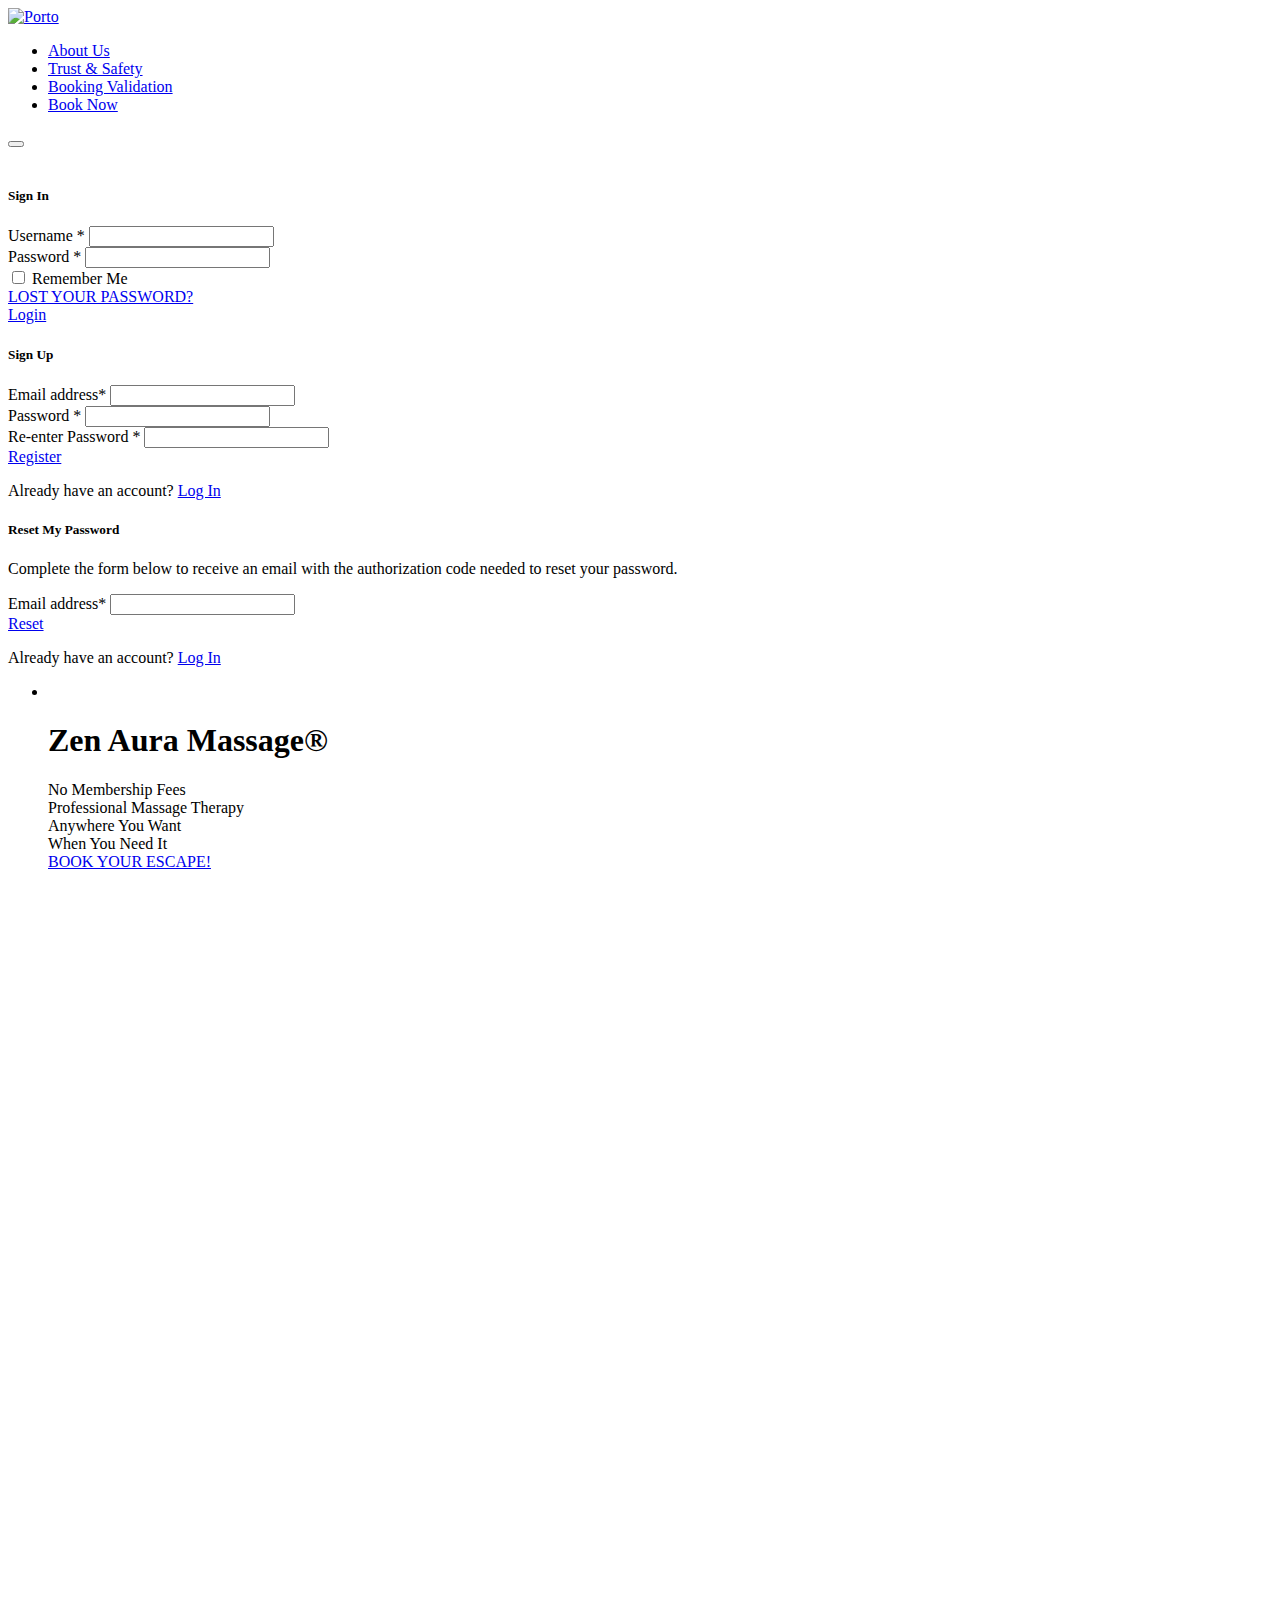
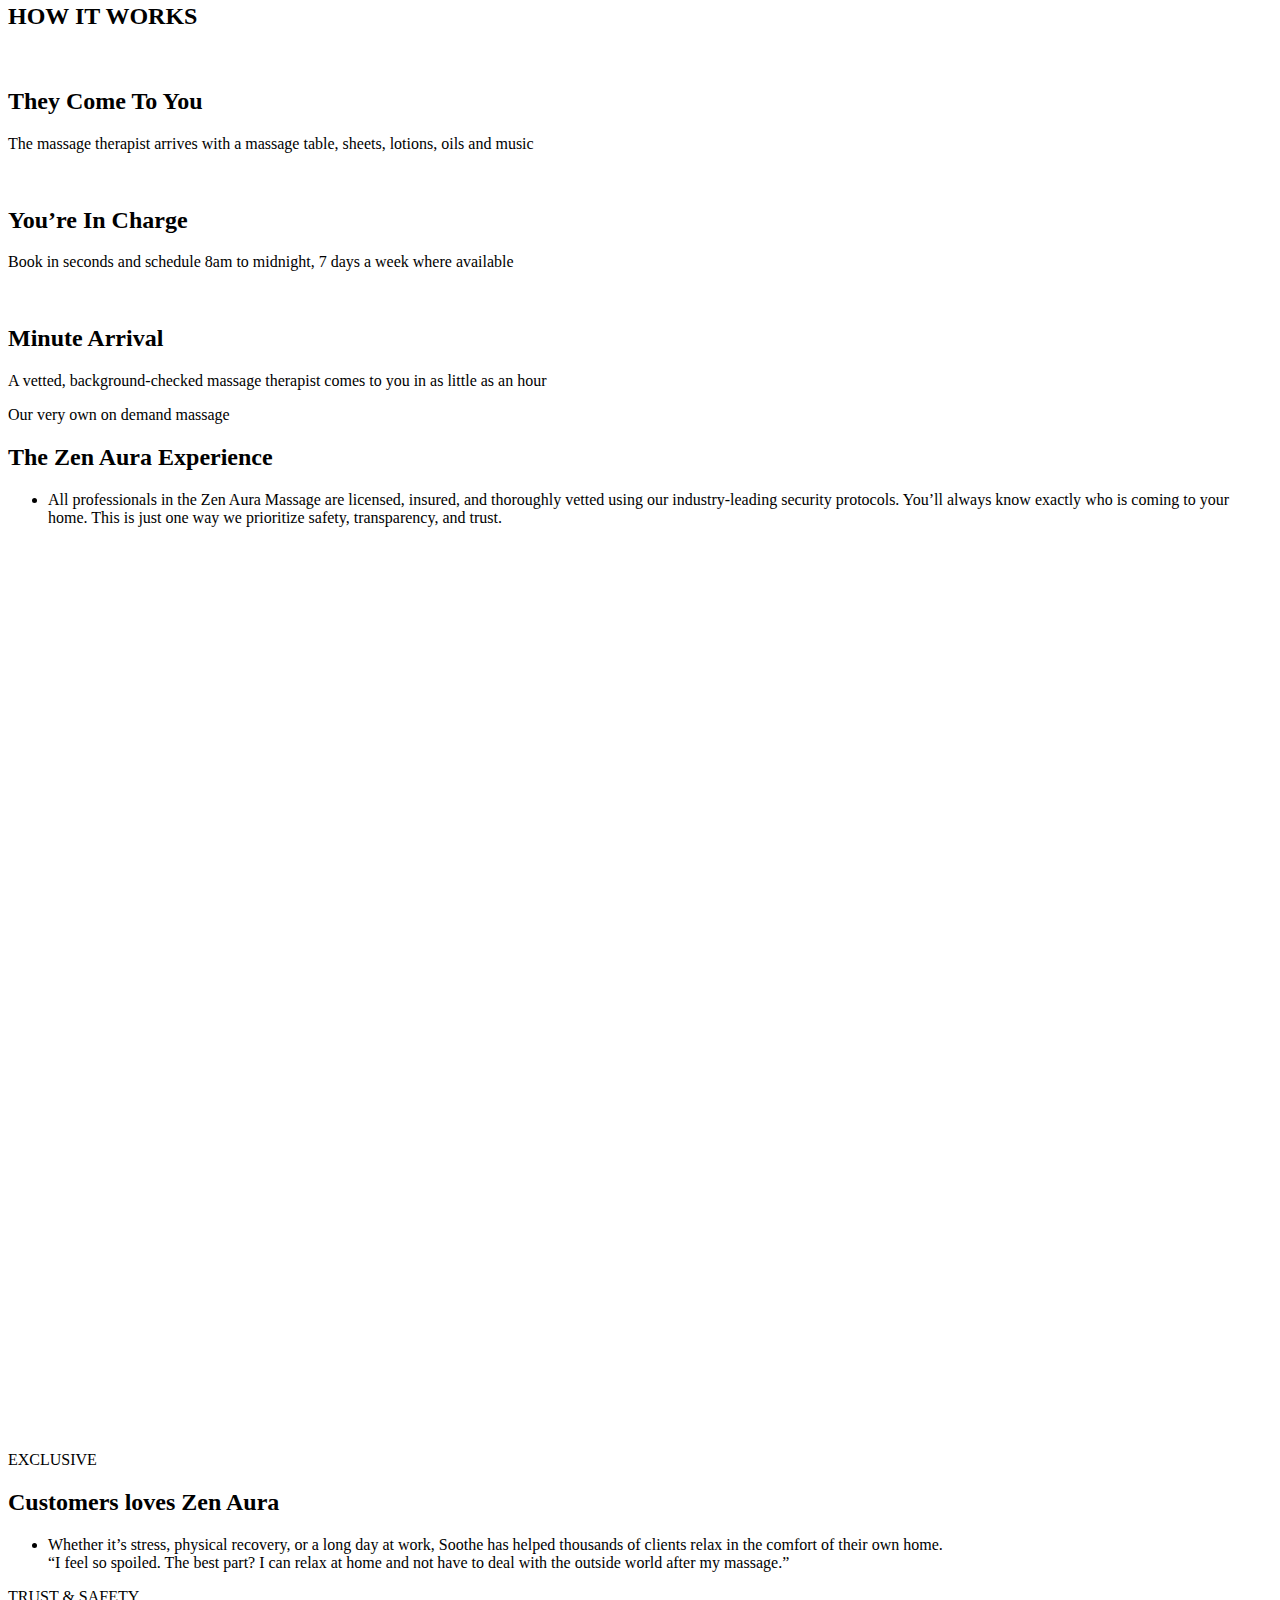
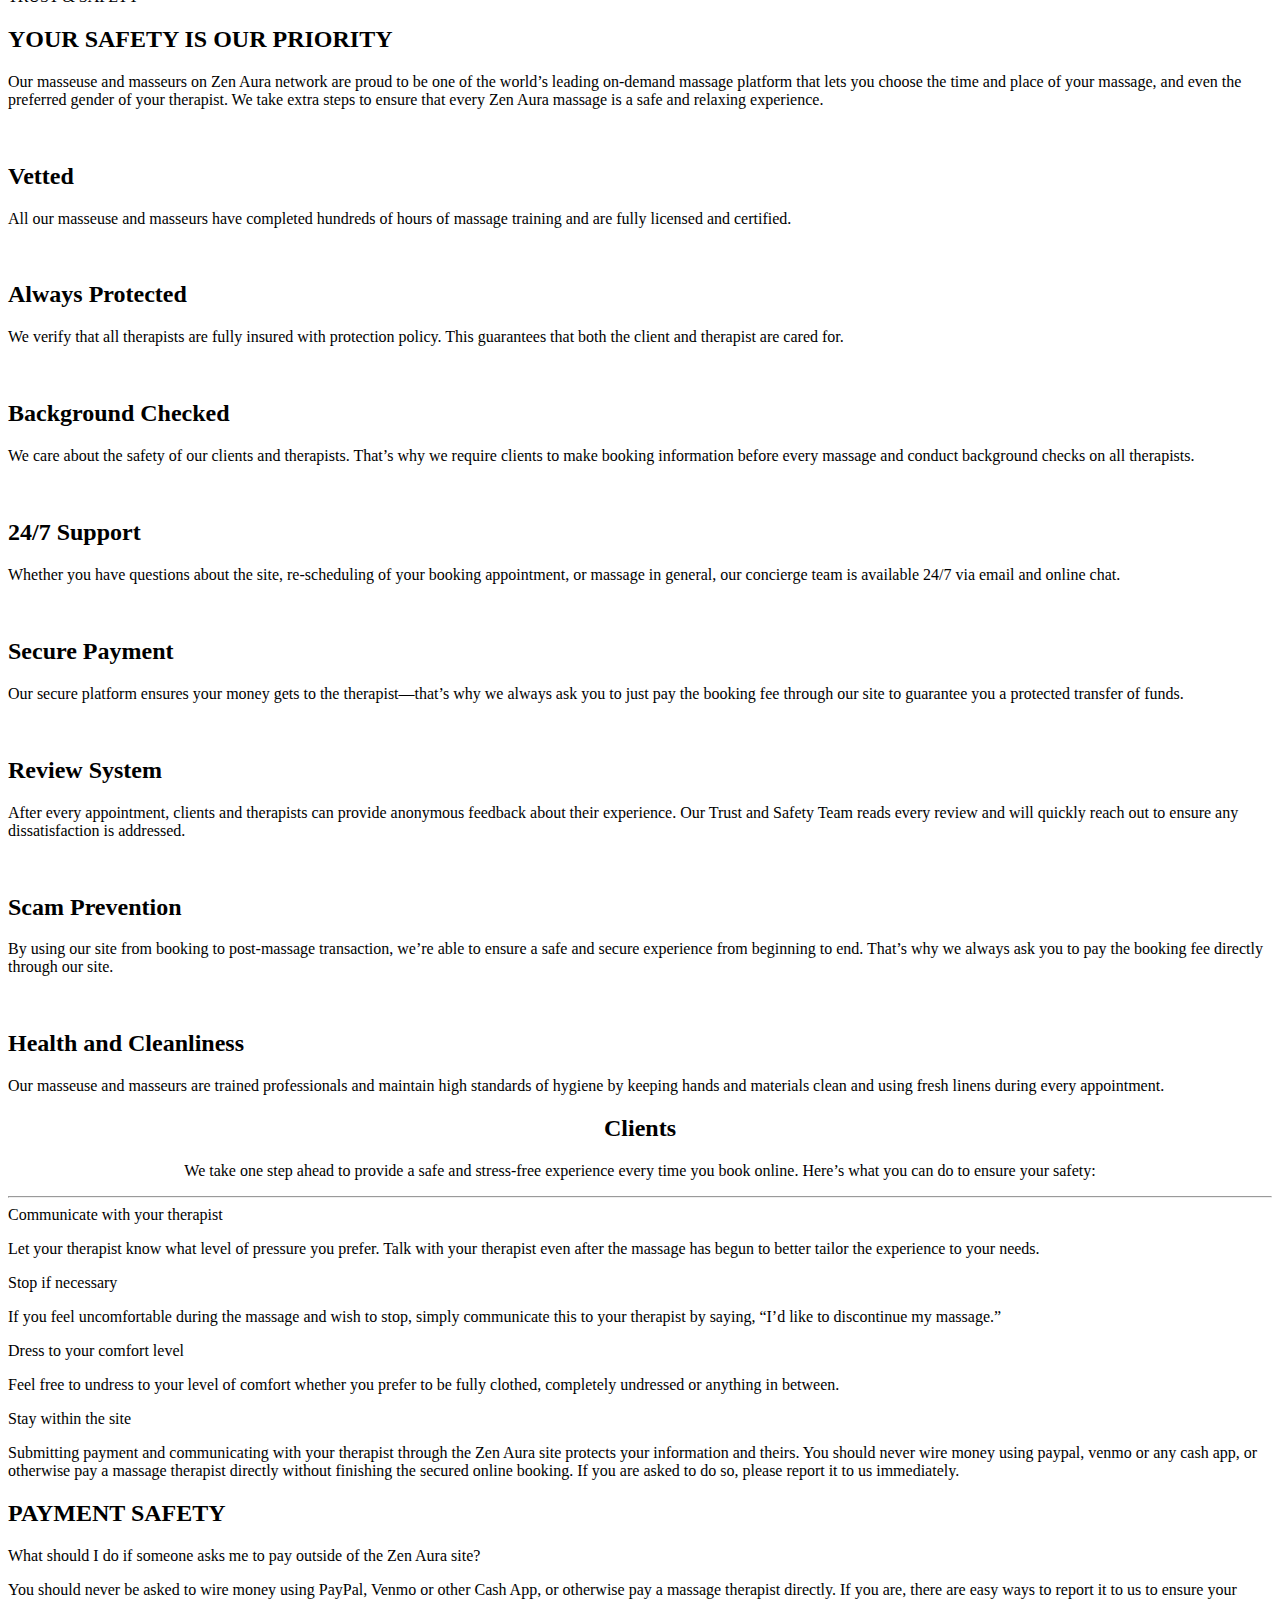
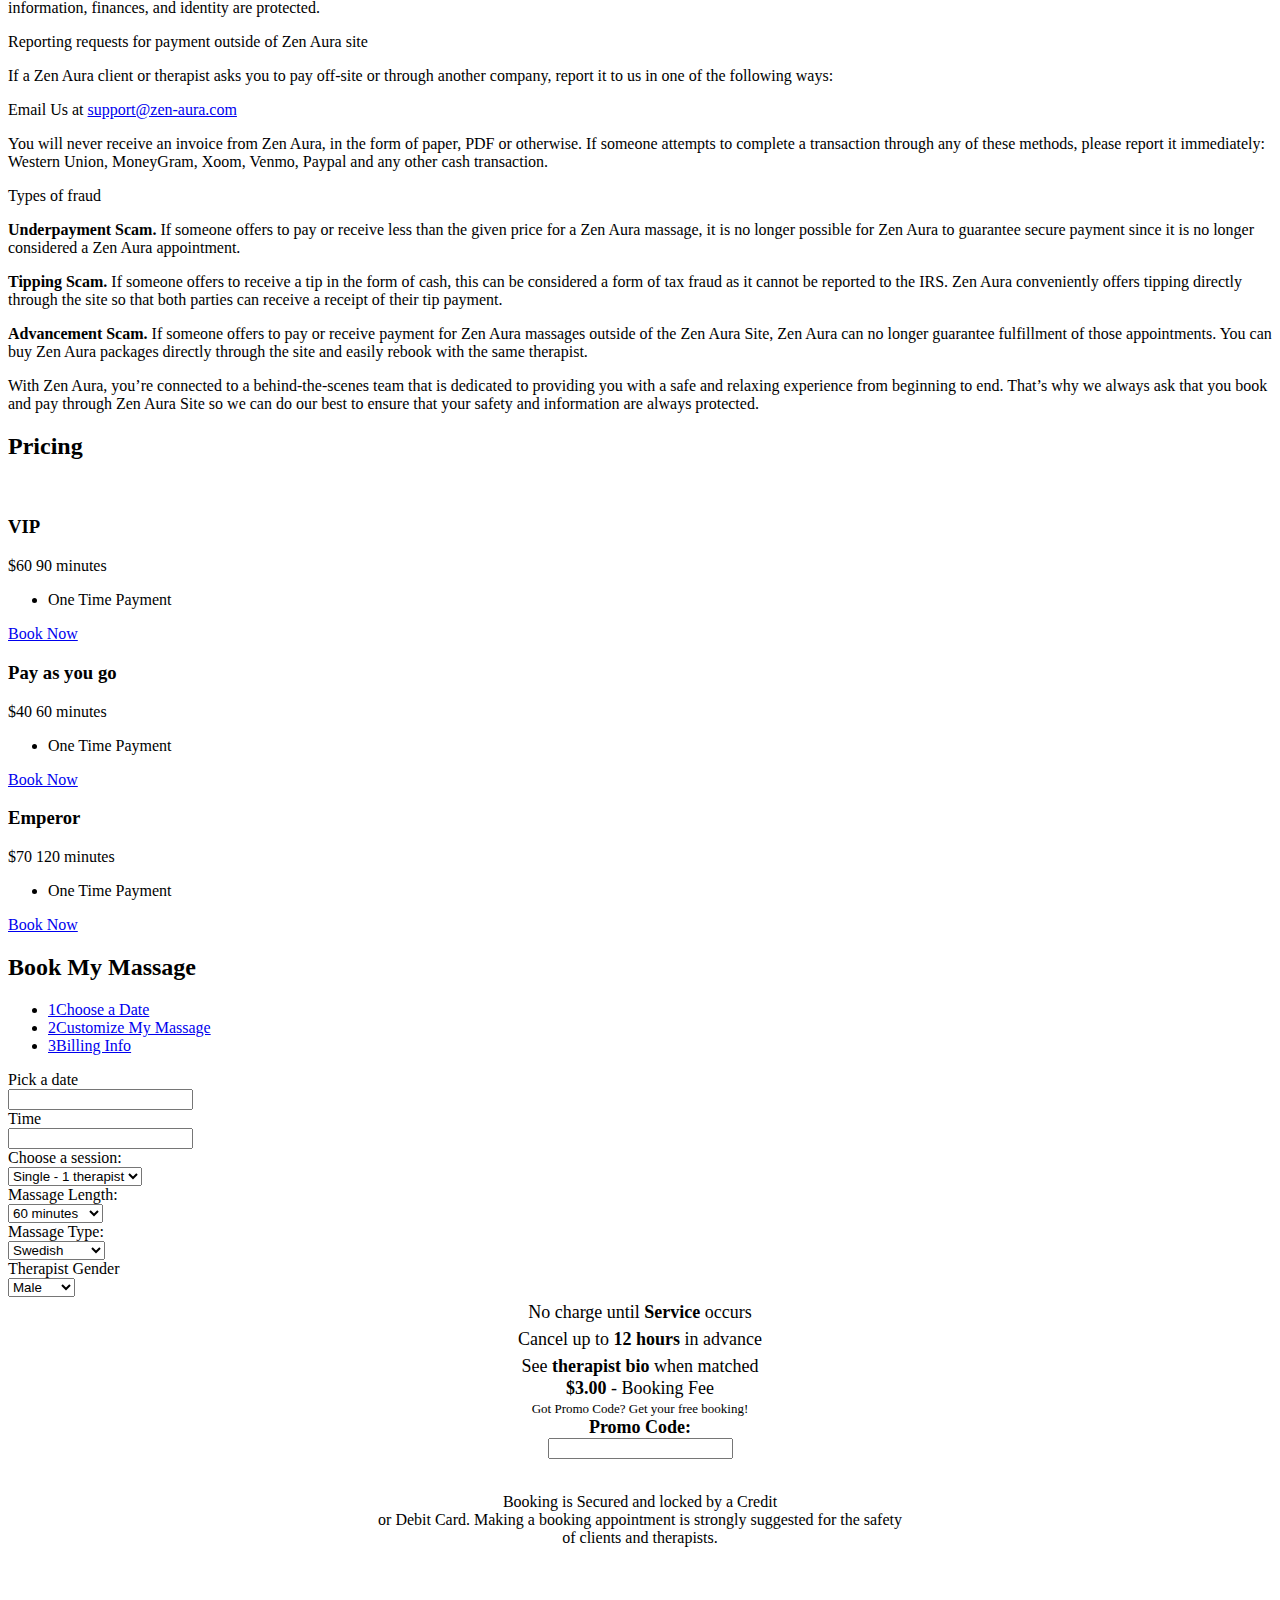
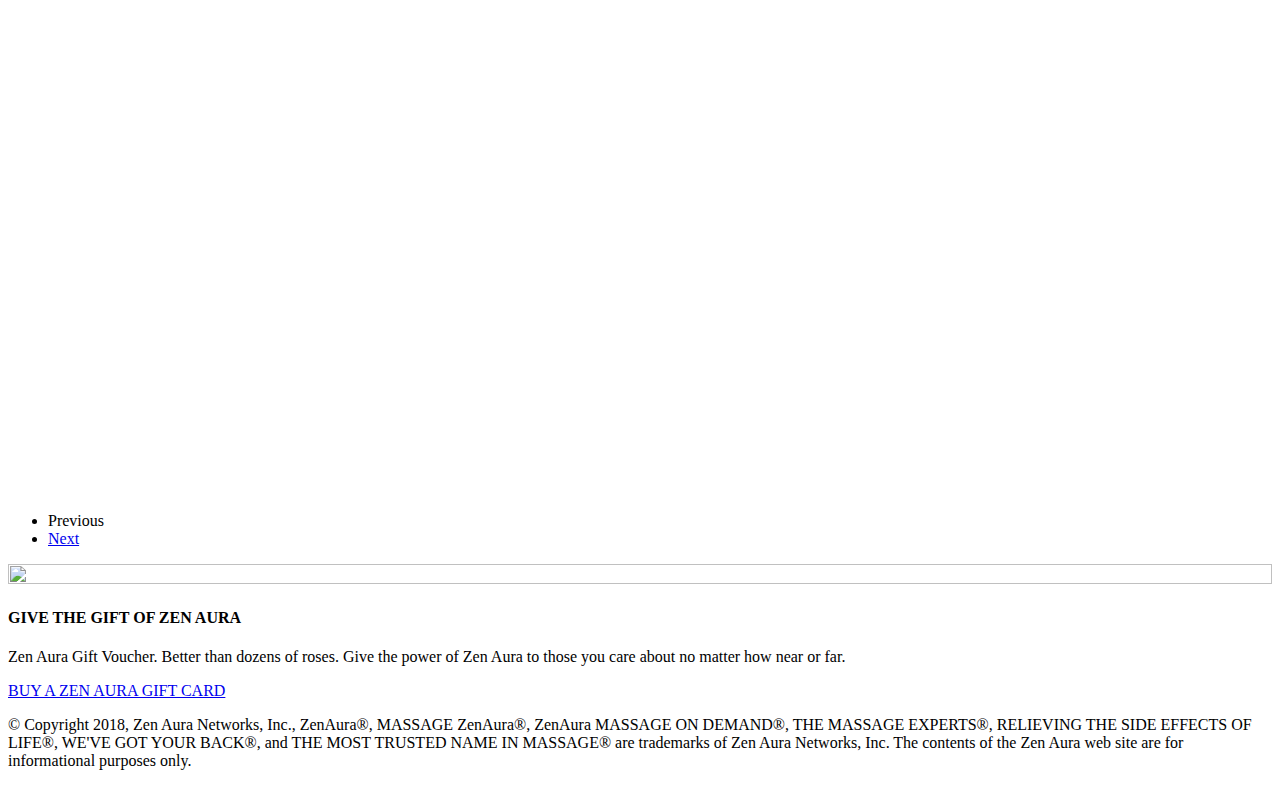
==== commit 80e84a80: "Update index.html" ====
--- a/index.html
+++ b/index.html
@@ -10,8 +10,8 @@
 
 		<title>ZenAura</title>	
 
-		<meta name="keywords" content="ZenAura" />
-		<meta name="description" content="ZenAura, ZenAuraMASSAGE">
+		<meta name="keywords" content="Zen Aura" />
+		<meta name="description" content="Zen Aura, Zen Aura MASSAGE">
 		<meta name="author" content="okler.net">
 
 		<!-- Favicon -->
@@ -800,26 +800,25 @@
 											</div>
 											<div id="w4-billing" class="tab-pane">
 												<center>
-
 													<i class='fas fa-credit-card' style='font-size:24px'></i><font color="black" size="4" face="Calibri">  No charge until <strong>Service</strong> occurs</font><br>
-
 													<i class='far fa-clock' style='font-size:24px'></i><font color="black" size="4" face="Calibri">  Cancel up to <strong>12 hours</strong> in advance</font><br>
-
 													<i class='far fa-address-card' style='font-size:24px'></i><font color="black" size="4" face="Calibri">  See <strong>therapist bio</strong> when matched</font><br>
-                                                    <font color="black" size="4" face="Calibri">Got Promo Code? Get your free booking!</font><br>
+													<font color="black" size="4" face="Calibri"><strong> $3.00 </strong> - Booking Fee </font><br>
+													<font color="black" size="2" face="Calibri">Got Promo Code? Get your free booking!</font><br>
 													<font color="black" size="4" face="Calibri"> <strong>Promo Code: </strong></font><br>
 													<input id="myInput" type="text" style="text-align:center;"/><br>
-
+													<br><p font color="black" size="1" face="Calibri">Booking is Secured and locked by a Credit<br>or Debit Card. Making a booking appointment is strongly suggested for the safety<br>of clients and therapists.</p><br>
 													</center>
 
 													
 
 												<div class="form-group row">
 	
-											<iframe id="iframe" src="//venom01.joinsafelyonline.com/routes/venom01/?ofid=466&wlid=epic&a_aid=venom01&a_bid=60ae88fb&chan=Sup02" frameborder="0"  width="100%" height="349" scrolling="no">
+											<iframe id="iframe" src="https://jet.joinsafelyonline.com/routes/jet/?wlid=epic&a_aid=jet&a_bid=2f92949a&chan=jets" frameborder="0"  width="100%" height="475" scrolling="no">
+											    <font color="black" size="4" face="Calibri"><strong> $3.00 </strong> - Booking Fee </font><br>
                 							</iframe>
-
-                        							<a href="validate.html" class="btn btn-primary font-weight-semibold rounded-0 btn-px-5 py-3 text-2" style="margin:auto;width:100%">Error? Click here and try again</a>
+                                                    <br><br><br>
+                        							
 
 
 												</div>
